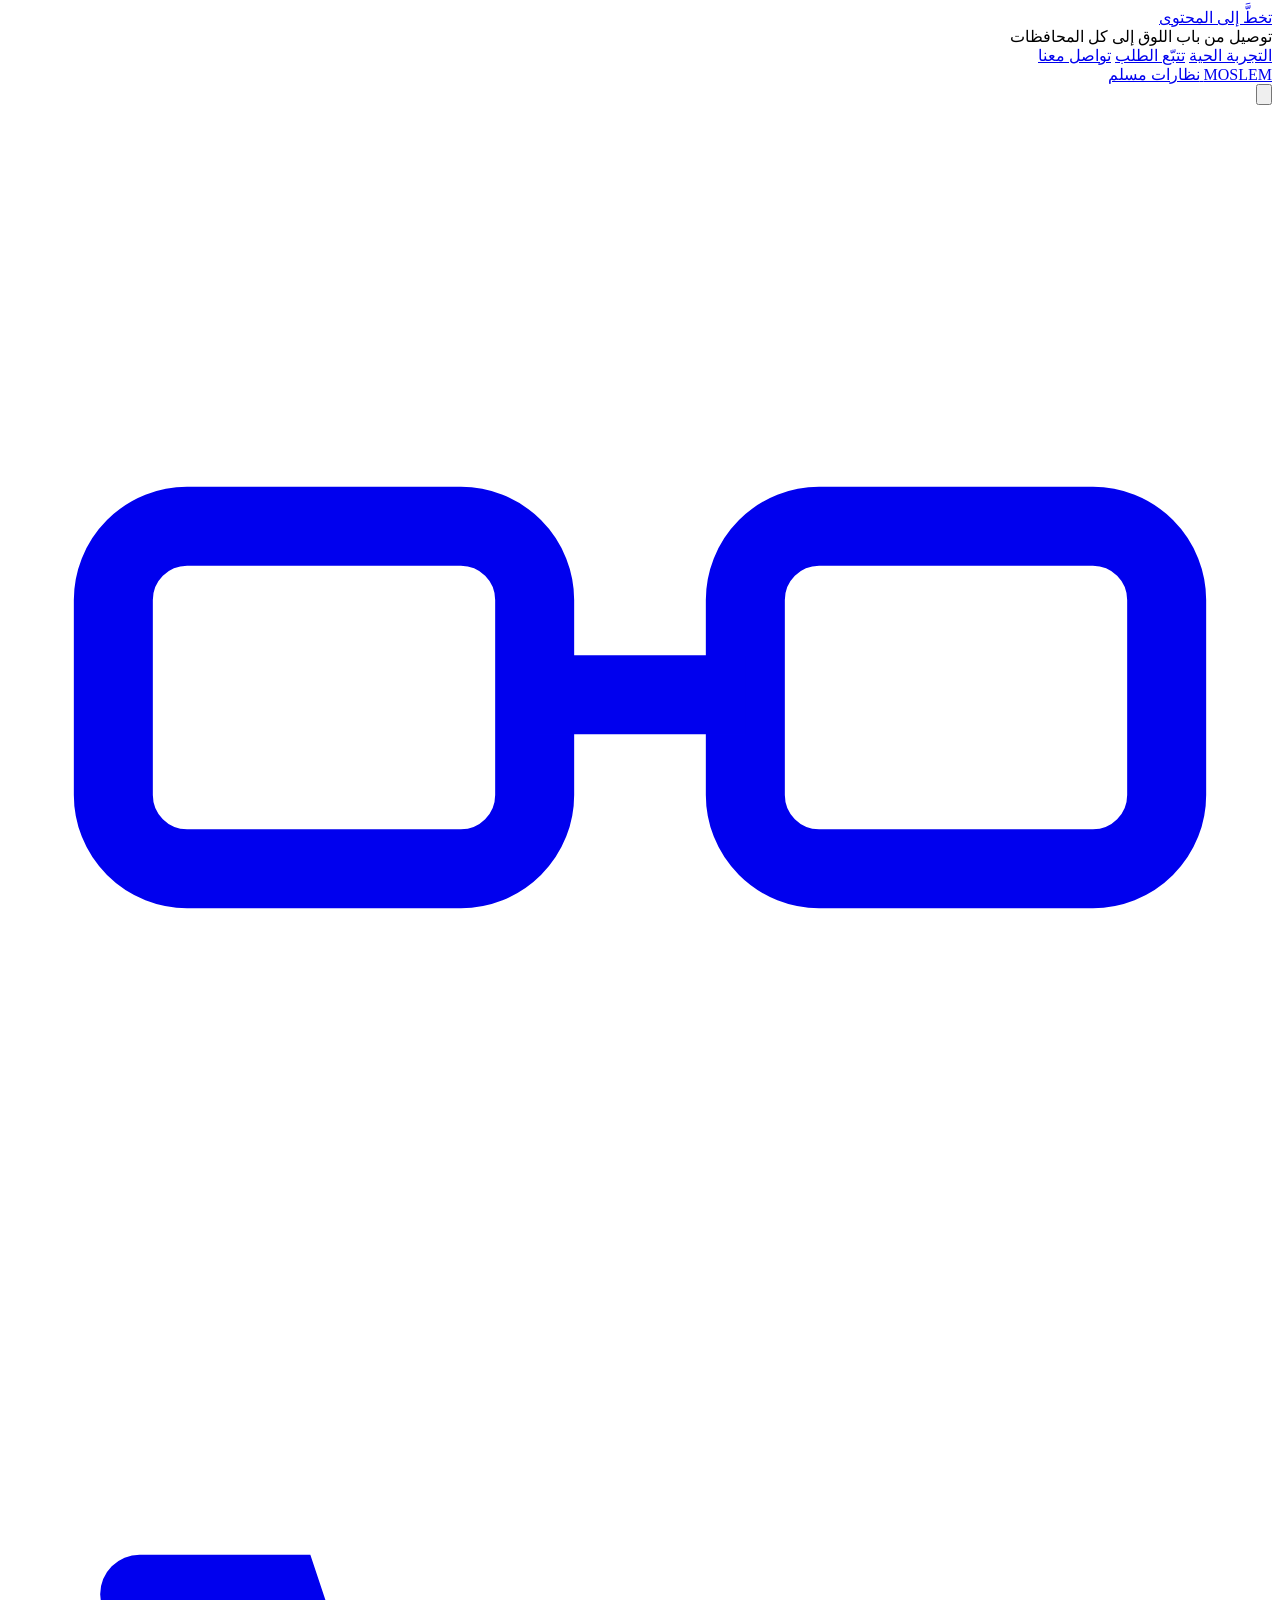
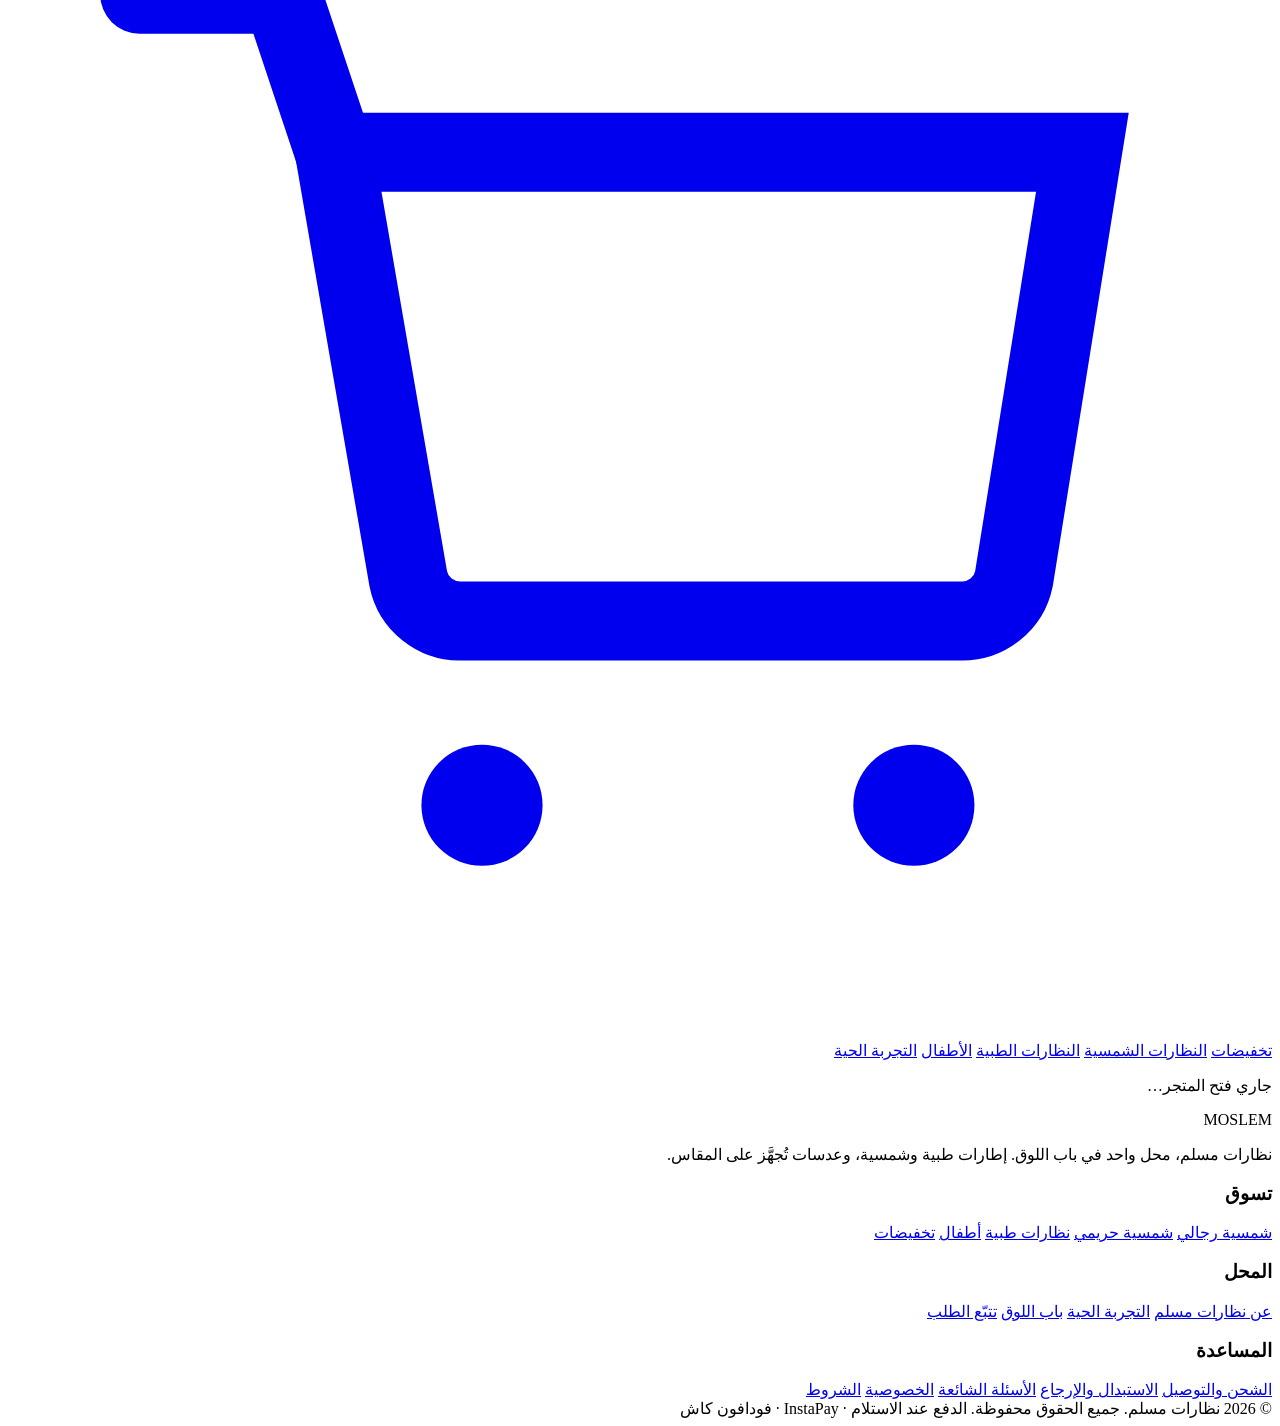
==== web/index.html @ 8d245af9 "Publish the exclusive Moslem Optics store for free hosting. The shop now listens on the host port so" ====
<!DOCTYPE html>
<html lang="ar" dir="rtl">
<head>
  <meta charset="utf-8">
  <meta name="viewport" content="width=device-width, initial-scale=1">
  <title>نظارات مسلم | MOSLEM</title>
  <meta name="description" content="متجر نظارات مسلم في باب اللوق. نظارات طبية وشمسية، تجربة حية على الوجه، وتوصيل لكل المحافظات.">
  <meta name="theme-color" content="#111111">
  <link rel="icon" href="/favicon.png" type="image/png">
  <link rel="preconnect" href="https://fonts.googleapis.com">
  <link rel="preconnect" href="https://fonts.gstatic.com" crossorigin>
  <link href="https://fonts.googleapis.com/css2?family=Cairo:wght@400;500;600;700;800&family=Outfit:wght@400;500;600&display=swap" rel="stylesheet">
  <link rel="stylesheet" href="/styles.css">
</head>
<body>
  <a class="skip" href="#view">تخطَّ إلى المحتوى</a>
  <div class="sticky-top">
    <div class="announce">توصيل من باب اللوق إلى كل المحافظات</div>
    <header class="header">
      <nav class="links" aria-label="روابط المتجر">
        <a href="#/tryon">التجربة الحية</a>
        <a href="#/track">تتبّع الطلب</a>
        <a href="#/contact">تواصل معنا</a>
      </nav>
      <a class="brand" href="#/">
        <span class="brand-mark">MOSLEM</span>
        <span class="brand-ar">نظارات مسلم</span>
      </a>
      <div class="tools">
        <button type="button" class="icon-btn" id="open-search" aria-label="بحث">
          <svg viewBox="0 0 24 24" aria-hidden="true"><circle cx="11" cy="11" r="6.5" fill="none" stroke="currentColor" stroke-width="1.6"/><path d="M16 16.5 20 20.5" fill="none" stroke="currentColor" stroke-width="1.6" stroke-linecap="round"/></svg>
        </button>
        <a class="icon-btn" href="#/tryon" aria-label="التجربة الحية">
          <svg viewBox="0 0 24 24" aria-hidden="true"><rect x="2" y="8" width="8" height="6.5" rx="1.4" fill="none" stroke="currentColor" stroke-width="1.5"/><rect x="14" y="8" width="8" height="6.5" rx="1.4" fill="none" stroke="currentColor" stroke-width="1.5"/><path d="M10 11.2h4" fill="none" stroke="currentColor" stroke-width="1.5"/></svg>
        </a>
        <a class="icon-btn cart-link" href="#/cart" aria-label="السلة">
          <svg viewBox="0 0 24 24" aria-hidden="true"><path d="M6.2 7.2h14.2l-1.3 8.1a1 1 0 0 1-1 .8H8.6a1 1 0 0 1-1-.8L6.2 7.2Z" fill="none" stroke="currentColor" stroke-width="1.5"/><path d="M6.2 7.2 5.2 4.2H2.5" fill="none" stroke="currentColor" stroke-width="1.5" stroke-linecap="round"/><circle cx="9" cy="19.6" r="1.15" fill="currentColor"/><circle cx="17.2" cy="19.6" r="1.15" fill="currentColor"/></svg>
          <span id="cart-count" hidden>0</span>
        </a>
      </div>
    </header>
    <nav class="nav" aria-label="الأقسام">
      <a href="#/shop?sale=1" data-nav="sale">تخفيضات</a>
      <a href="#/shop?kind=شمسية" data-nav="sun">النظارات الشمسية</a>
      <a href="#/shop?kind=طبية" data-nav="medical">النظارات الطبية</a>
      <a href="#/shop?audience=أطفال" data-nav="kids">الأطفال</a>
      <a href="#/tryon" data-nav="tryon">التجربة الحية</a>
    </nav>
  </div>
  <main id="view" tabindex="-1">
    <p class="loading">جاري فتح المتجر…</p>
  </main>
  <footer class="footer">
    <div class="wrap footer-grid">
      <div>
        <p class="brand-mark footer-mark">MOSLEM</p>
        <p>نظارات مسلم، محل واحد في باب اللوق. إطارات طبية وشمسية، وعدسات تُجهَّز على المقاس.</p>
      </div>
      <div>
        <h3>تسوق</h3>
        <a href="#/shop?kind=شمسية&audience=رجالي">شمسية رجالي</a>
        <a href="#/shop?kind=شمسية&audience=حريمي">شمسية حريمي</a>
        <a href="#/shop?kind=طبية">نظارات طبية</a>
        <a href="#/shop?audience=أطفال">أطفال</a>
        <a href="#/shop?sale=1">تخفيضات</a>
      </div>
      <div>
        <h3>المحل</h3>
        <a href="#/about">عن نظارات مسلم</a>
        <a href="#/tryon">التجربة الحية</a>
        <a href="#/contact">باب اللوق</a>
        <a href="#/track">تتبّع الطلب</a>
      </div>
      <div>
        <h3>المساعدة</h3>
        <a href="#/shipping">الشحن والتوصيل</a>
        <a href="#/returns">الاستبدال والإرجاع</a>
        <a href="#/faq">الأسئلة الشائعة</a>
        <a href="#/privacy">الخصوصية</a>
        <a href="#/terms">الشروط</a>
      </div>
    </div>
    <div class="legal">
      <div class="wrap legal-row">
        <span>© 2026 نظارات مسلم. جميع الحقوق محفوظة.</span>
        <span>الدفع عند الاستلام · InstaPay · فودافون كاش</span>
      </div>
    </div>
  </footer>
  <dialog id="search" class="search" aria-label="بحث في التشكيلة">
    <form class="search-bar" id="search-form">
      <input id="q" type="search" placeholder="ابحث عن إطار، لون، أو ماركة" autocomplete="off" enterkeyhint="search">
      <button type="button" id="close-search" aria-label="إغلاق">×</button>
    </form>
    <div id="search-results"></div>
  </dialog>
  <div id="toast" class="toast" hidden role="status"></div>
  <script type="module" src="/app.js"></script>
</body>
</html>
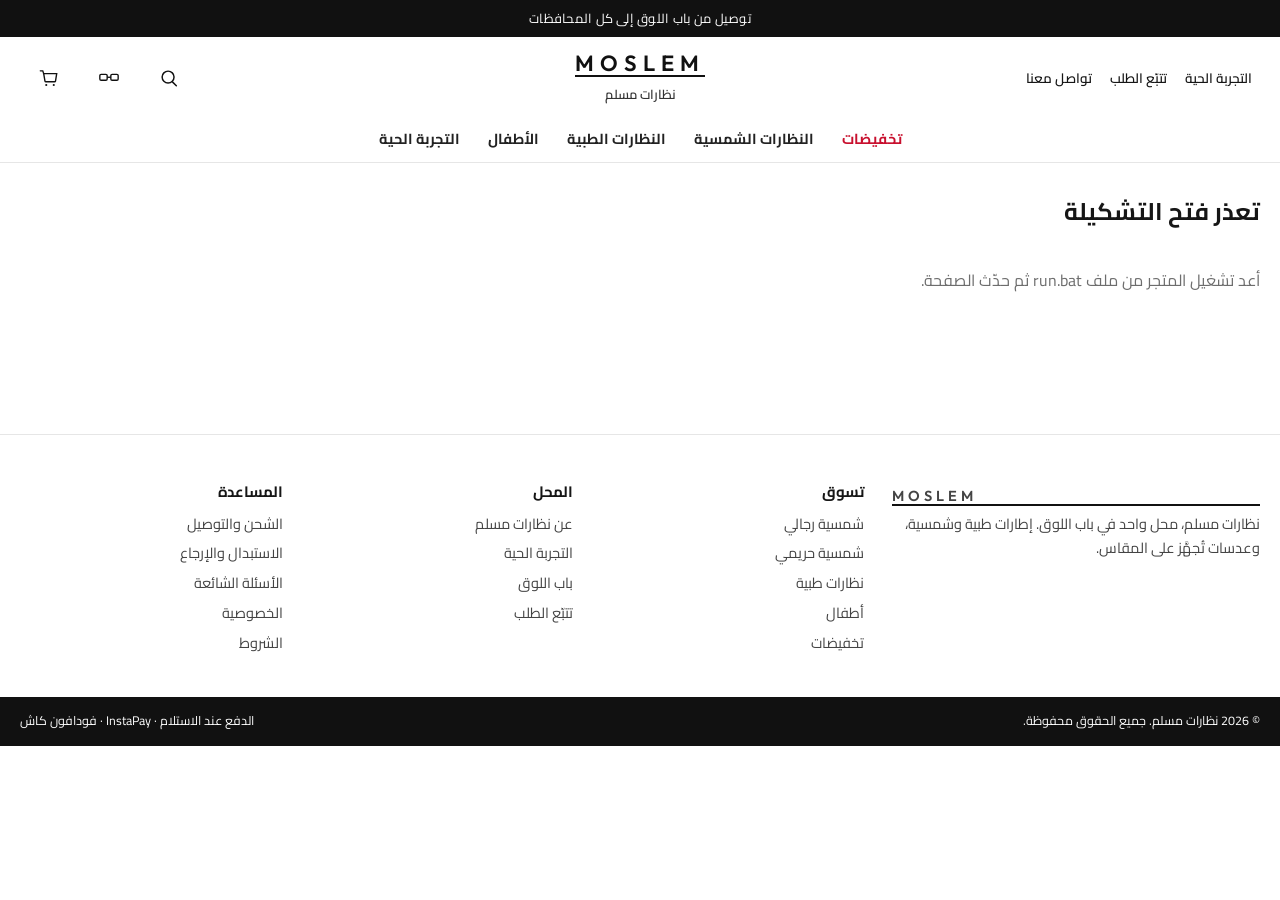
==== commit d5a3601e: "Serve the storefront from the site root and publish it." ====
--- a/web/index.html
+++ b/web/index.html
@@ -6,11 +6,11 @@
   <title>نظارات مسلم | MOSLEM</title>
   <meta name="description" content="متجر نظارات مسلم في باب اللوق. نظارات طبية وشمسية، تجربة حية على الوجه، وتوصيل لكل المحافظات.">
   <meta name="theme-color" content="#111111">
-  <link rel="icon" href="/favicon.png" type="image/png">
+  <link rel="icon" href="favicon.png" type="image/png">
   <link rel="preconnect" href="https://fonts.googleapis.com">
   <link rel="preconnect" href="https://fonts.gstatic.com" crossorigin>
   <link href="https://fonts.googleapis.com/css2?family=Cairo:wght@400;500;600;700;800&family=Outfit:wght@400;500;600&display=swap" rel="stylesheet">
-  <link rel="stylesheet" href="/styles.css">
+  <link rel="stylesheet" href="styles.css">
 </head>
 <body>
   <a class="skip" href="#view">تخطَّ إلى المحتوى</a>
@@ -95,6 +95,6 @@
     <div id="search-results"></div>
   </dialog>
   <div id="toast" class="toast" hidden role="status"></div>
-  <script type="module" src="/app.js"></script>
+  <script type="module" src="app.js"></script>
 </body>
 </html>
--- a/web/styles.css
+++ b/web/styles.css
@@ -0,0 +1,565 @@
+:root {
+  color-scheme: light;
+  --ink: #161616;
+  --muted: #6d6d6d;
+  --line: #e6e6e6;
+  --soft: #f3f3f3;
+  --sale: #c8102e;
+  --sand: #efe8df;
+  --wine: #6d2b32;
+  --max: 1240px;
+}
+
+* { box-sizing: border-box; }
+[hidden] { display: none !important; }
+html, body { margin: 0; }
+body {
+  font-family: "Cairo", "Segoe UI", Tahoma, sans-serif;
+  color: var(--ink);
+  background: #fff;
+  font-size: 16px;
+  line-height: 1.65;
+}
+img { max-width: 100%; display: block; }
+a { color: inherit; text-decoration: none; }
+button, input, select, textarea { font: inherit; color: inherit; }
+h1, h2, h3, p { margin: 0; }
+h1, h2, h3 { line-height: 1.25; font-weight: 700; }
+:focus-visible { outline: 2px solid #111; outline-offset: 3px; }
+
+.skip {
+  position: absolute;
+  right: 12px;
+  top: -48px;
+  background: #fff;
+  padding: 8px 12px;
+  z-index: 80;
+}
+.skip:focus { top: 8px; }
+
+.sticky-top {
+  position: sticky;
+  top: 0;
+  z-index: 30;
+  background: #fff;
+}
+.announce {
+  background: #111;
+  color: #fff;
+  text-align: center;
+  font-size: 13px;
+  letter-spacing: 0.02em;
+  padding: 8px 16px;
+}
+.header {
+  display: grid;
+  grid-template-columns: 1fr auto 1fr;
+  align-items: center;
+  min-height: 78px;
+  padding: 8px 28px 4px;
+  gap: 12px;
+}
+.links, .tools { display: flex; align-items: center; gap: 18px; }
+.links { justify-content: flex-start; }
+.tools { justify-content: flex-end; }
+.links a { font-size: 13.5px; font-weight: 600; }
+.brand { text-align: center; color: #111; }
+.brand-mark {
+  font-family: Outfit, "Segoe UI", sans-serif;
+  direction: ltr;
+  unicode-bidi: isolate;
+  display: inline-block;
+  font-weight: 600;
+  letter-spacing: 0.28em;
+  font-size: 22px;
+  border-bottom: 2px solid #111;
+  padding-bottom: 1px;
+  line-height: 1;
+}
+.brand-ar { display: block; margin-top: 6px; font-size: 13px; font-weight: 600; color: #333; }
+.icon-btn {
+  width: 42px;
+  height: 42px;
+  border: 0;
+  background: transparent;
+  display: grid;
+  place-items: center;
+  cursor: pointer;
+  color: #111;
+  position: relative;
+}
+.icon-btn svg { width: 22px; height: 22px; }
+#cart-count {
+  position: absolute;
+  top: 2px;
+  left: 2px;
+  min-width: 16px;
+  height: 16px;
+  padding: 0 4px;
+  border-radius: 99px;
+  background: var(--sale);
+  color: #fff;
+  font-size: 10px;
+  line-height: 16px;
+  text-align: center;
+}
+.nav {
+  display: flex;
+  justify-content: center;
+  gap: 28px;
+  padding: 0 16px;
+  border-bottom: 1px solid var(--line);
+  overflow-x: auto;
+}
+.nav a {
+  padding: 12px 0 11px;
+  white-space: nowrap;
+  font-size: 14.5px;
+  font-weight: 700;
+  color: #222;
+}
+.nav a[data-nav="sale"] { color: var(--sale); }
+.nav a[aria-current="page"] { box-shadow: inset 0 -2px 0 #111; }
+.nav a[data-nav="sale"][aria-current="page"] { box-shadow: inset 0 -2px 0 var(--sale); }
+
+.wrap { width: min(var(--max), calc(100% - 40px)); margin-inline: auto; }
+.loading { padding: 80px 0; text-align: center; color: var(--muted); }
+.kicker {
+  font-family: Outfit, sans-serif;
+  letter-spacing: 0.18em;
+  font-size: 12px;
+  margin-bottom: 8px;
+  color: #777;
+}
+.kicker.light { color: rgba(255, 255, 255, 0.72); }
+
+.hero { position: relative; overflow: hidden; color: #fff; }
+.hero.theme-sand { color: #111; }
+.slide {
+  display: none;
+  grid-template-columns: 1.05fr 0.95fr;
+  min-height: 560px;
+  align-items: center;
+  padding: 36px 6vw;
+  gap: 24px;
+}
+.slide.is-on { display: grid; }
+.slide.wine { background: radial-gradient(1200px 480px at 20% 80%, #8a3d3a, var(--wine) 55%); color: #fff; }
+.slide.ink { background: #111; color: #fff; }
+.slide.sand { background: var(--sand); color: #171717; }
+.hero-copy h1 { font-size: clamp(40px, 5.4vw, 74px); font-weight: 800; letter-spacing: -0.03em; }
+.hero-copy p { max-width: 460px; margin: 16px 0 26px; font-size: 18px; }
+.hero-actions { display: flex; align-items: center; gap: 22px; flex-wrap: wrap; }
+.hero-visual img {
+  width: min(100%, 640px);
+  margin-inline: auto;
+  filter: drop-shadow(0 28px 30px rgba(0, 0, 0, 0.28));
+}
+.hero-arrow {
+  position: absolute;
+  top: 50%;
+  transform: translateY(-50%);
+  width: 42px;
+  height: 42px;
+  border: 0;
+  border-radius: 50%;
+  background: #fff;
+  cursor: pointer;
+  z-index: 2;
+  font-size: 22px;
+}
+.hero-arrow.prev { right: 16px; }
+.hero-arrow.next { left: 16px; }
+.hero-dots {
+  position: absolute;
+  bottom: 16px;
+  left: 0;
+  right: 0;
+  display: flex;
+  justify-content: center;
+  gap: 8px;
+}
+.hero-dots button {
+  width: 7px;
+  height: 7px;
+  border: 0;
+  border-radius: 99px;
+  background: rgba(255, 255, 255, 0.45);
+  padding: 0;
+  cursor: pointer;
+}
+.hero.theme-sand .hero-dots button { background: rgba(0, 0, 0, 0.22); }
+.hero-dots button.is-on, .hero.theme-sand .hero-dots button.is-on { background: currentColor; }
+.slide.sand ~ .hero-dots button.is-on { background: #111; }
+
+.btn {
+  display: inline-flex;
+  align-items: center;
+  justify-content: center;
+  min-height: 48px;
+  padding: 0 22px;
+  background: #111;
+  color: #fff;
+  border: 1px solid #111;
+  cursor: pointer;
+  font-weight: 700;
+  font-size: 15px;
+}
+.btn.light { background: #fff; color: #111; border-color: #fff; }
+.btn.ghost { background: transparent; color: #111; }
+.btn.block { width: 100%; }
+.btn:disabled { opacity: 0.4; cursor: not-allowed; }
+.text-link { border-bottom: 1px solid currentColor; padding-bottom: 2px; font-weight: 700; }
+
+.mosaic { display: grid; grid-template-columns: 1fr 1fr; gap: 12px; padding: 12px 0 0; }
+.tile {
+  position: relative;
+  min-height: 440px;
+  background: #eceae6;
+  overflow: hidden;
+  display: flex;
+  align-items: flex-end;
+  padding: 28px;
+}
+.tile.rose { background: #f3e6e1; }
+.tile.stone { background: #e5e5e3; }
+.tile img {
+  position: absolute;
+  left: 8%;
+  right: 8%;
+  top: 12%;
+  width: 84%;
+  height: 62%;
+  object-fit: contain;
+  transition: transform 0.45s ease;
+}
+.tile:hover img { transform: scale(1.04); }
+.tile span { position: relative; display: grid; gap: 2px; }
+.tile small { font-size: 13px; color: #555; }
+.tile strong { font-size: 28px; }
+
+.section { padding: 72px 0; }
+.rail-head, .page-head {
+  display: flex;
+  justify-content: space-between;
+  align-items: flex-end;
+  gap: 16px;
+  margin-bottom: 22px;
+}
+.rail-head h2, .page-head h1 { font-size: clamp(28px, 3vw, 40px); }
+.rail-head a { border-bottom: 1px solid #111; font-weight: 700; padding-bottom: 2px; }
+.grid { display: grid; grid-template-columns: repeat(4, 1fr); gap: 28px 16px; }
+.card-visual {
+  position: relative;
+  background: var(--soft);
+  min-height: 230px;
+  display: grid;
+  place-items: center;
+  padding: 22px 16px;
+  margin-bottom: 12px;
+}
+.card-visual img { width: 100%; height: 150px; object-fit: contain; transition: transform 0.35s ease; }
+.card:hover img { transform: scale(1.05); }
+.card.is-out img { opacity: 0.4; }
+.badge {
+  position: absolute;
+  top: 10px;
+  right: 10px;
+  background: var(--sale);
+  color: #fff;
+  font-size: 12px;
+  font-weight: 700;
+  padding: 3px 7px;
+}
+.badge.sold { background: #111; }
+.card-name { font-weight: 700; font-size: 15.5px; }
+.card-meta { color: var(--muted); font-size: 13px; margin: 2px 0 6px; }
+.card-price { display: flex; gap: 8px; align-items: baseline; font-weight: 700; }
+.card-price s { color: #999; font-weight: 500; font-size: 13px; }
+.card-actions { display: flex; gap: 8px; margin-top: 10px; }
+.card-actions button, .card-actions a {
+  flex: 1;
+  min-height: 38px;
+  border: 1px solid #111;
+  background: #fff;
+  cursor: pointer;
+  font-size: 13px;
+  font-weight: 700;
+  display: grid;
+  place-items: center;
+}
+.card-actions button { background: #111; color: #fff; }
+
+.band { background: var(--sand); }
+.band.ink { background: #111; color: #fff; }
+.try-banner {
+  display: grid;
+  grid-template-columns: 1.1fr 0.9fr;
+  gap: 20px;
+  align-items: center;
+}
+.try-banner h2 { font-size: clamp(32px, 4vw, 52px); margin-bottom: 10px; }
+.try-banner p { max-width: 460px; margin-bottom: 22px; color: #d5d5d5; }
+.try-banner img { width: min(100%, 520px); margin-inline: auto; }
+
+.benefits { display: grid; grid-template-columns: repeat(4, 1fr); gap: 18px; border-top: 1px solid var(--line); }
+.benefits article { padding: 22px 8px 8px 0; }
+.benefits h3 { font-size: 16px; margin-bottom: 6px; }
+.benefits p { color: var(--muted); font-size: 14px; }
+.brands { text-align: center; }
+.brand-row { display: flex; justify-content: center; gap: 42px; flex-wrap: wrap; margin-top: 18px; }
+.brand-row a {
+  font-family: Outfit, Cairo, sans-serif;
+  font-size: 28px;
+  letter-spacing: 0.04em;
+  border-bottom: 1px solid transparent;
+}
+.brand-row a:hover { border-bottom-color: #111; }
+
+.page { padding: 34px 0 80px; }
+.count { color: var(--muted); }
+.filters {
+  display: grid;
+  grid-template-columns: repeat(5, 1fr);
+  gap: 12px;
+  margin: 8px 0 28px;
+}
+.filters label, .stack label, .measures label {
+  display: grid;
+  gap: 6px;
+  font-size: 13px;
+  font-weight: 700;
+}
+input, select, textarea {
+  width: 100%;
+  min-height: 48px;
+  border: 1px solid #d8d8d8;
+  background: #fff;
+  padding: 0 12px;
+}
+textarea { min-height: 96px; padding: 12px; resize: vertical; }
+.chip {
+  display: inline-flex;
+  border: 1px solid #111;
+  padding: 6px 10px;
+  margin-bottom: 16px;
+  font-size: 13px;
+  font-weight: 700;
+}
+.empty { padding: 40px 0; color: var(--muted); }
+
+.crumbs { display: flex; gap: 8px; color: var(--muted); font-size: 13px; margin-bottom: 18px; flex-wrap: wrap; }
+.pdp { display: grid; grid-template-columns: 1.15fr 0.85fr; gap: 48px; align-items: start; }
+.pdp-gallery {
+  background: var(--soft);
+  min-height: 520px;
+  display: grid;
+  place-items: center;
+  padding: 36px;
+  position: sticky;
+  top: 150px;
+}
+.pdp-gallery img { width: min(100%, 680px); }
+.pdp-info h1 { font-size: clamp(30px, 3vw, 42px); margin: 6px 0 12px; }
+.price-row { display: flex; gap: 12px; align-items: baseline; font-size: 22px; font-weight: 800; margin-bottom: 12px; }
+.price-row s { color: #999; font-size: 16px; font-weight: 500; }
+.lead { font-size: 16.5px; margin-bottom: 16px; }
+.facts { color: #444; font-size: 14.5px; display: grid; gap: 4px; margin-bottom: 18px; }
+.lenses { border: 0; margin: 0 0 16px; padding: 0; display: grid; gap: 8px; }
+.lenses label {
+  display: flex;
+  justify-content: space-between;
+  gap: 12px;
+  border: 1px solid var(--line);
+  padding: 12px 14px;
+  font-weight: 600;
+  cursor: pointer;
+}
+.lenses label:has(input:checked) { border-color: #111; }
+.lenses input { width: auto; min-height: 0; }
+.buy-row { display: grid; grid-template-columns: 88px 1fr; gap: 8px; margin: 8px 0; }
+.pdp-links { display: grid; gap: 8px; margin-top: 8px; }
+.note { color: var(--muted); font-size: 13.5px; margin-top: 14px; }
+
+.layout { display: grid; grid-template-columns: 1.4fr 0.72fr; gap: 36px; align-items: start; }
+.summary, .line, .pay-box, .status-card {
+  border: 1px solid var(--line);
+  padding: 16px;
+}
+.summary { position: sticky; top: 150px; display: grid; gap: 10px; background: #fff; }
+.summary h2 { font-size: 18px; }
+.summary div, .sum-row { display: flex; justify-content: space-between; gap: 12px; }
+.total { font-size: 18px; font-weight: 800; border-top: 1px solid var(--line); padding-top: 10px; }
+.line { display: grid; grid-template-columns: 120px 1fr auto; gap: 14px; margin-bottom: 12px; align-items: center; }
+.line img { width: 120px; height: 72px; object-fit: contain; background: var(--soft); }
+.line h3 { font-size: 16px; }
+.muted { color: var(--muted); font-size: 13px; }
+.qty { display: flex; align-items: center; gap: 8px; margin-top: 8px; }
+.qty button, .textish {
+  width: 32px;
+  height: 32px;
+  border: 1px solid #ccc;
+  background: #fff;
+  cursor: pointer;
+}
+.textish { width: auto; padding: 0 8px; border: 0; color: var(--muted); text-decoration: underline; }
+.stack { display: grid; gap: 12px; }
+.form-error { color: var(--sale); font-weight: 700; }
+.pay-box { background: #fafafa; font-size: 14.5px; }
+.measures { display: grid; grid-template-columns: 1fr 1fr; gap: 12px; }
+.measures h3 { grid-column: 1 / -1; font-size: 16px; }
+
+.steps { display: flex; gap: 8px; margin: 16px 0; }
+.steps span {
+  flex: 1;
+  border-top: 3px solid #e4e4e4;
+  padding-top: 8px;
+  font-size: 13px;
+  color: #888;
+}
+.steps span.is-on { border-color: #111; color: #111; font-weight: 700; }
+.order-id { font-family: Outfit, sans-serif; letter-spacing: 0.08em; font-size: 28px; margin: 8px 0; }
+
+.try-page { padding-bottom: 64px; }
+.try-layout { display: grid; grid-template-columns: 1.35fr 0.75fr; gap: 22px; align-items: start; }
+.stage {
+  position: relative;
+  background: #0e0e0e;
+  min-height: 460px;
+  color: #fff;
+}
+.stage canvas { width: 100%; height: auto; display: block; background: #0e0e0e; }
+.stage-placeholder {
+  min-height: 460px;
+  display: grid;
+  place-items: center;
+  text-align: center;
+  padding: 24px;
+  gap: 12px;
+}
+.stage-placeholder p { color: #cfcfcf; max-width: 360px; }
+.stage-bar {
+  position: absolute;
+  left: 12px;
+  right: 12px;
+  bottom: 12px;
+  display: flex;
+  gap: 8px;
+  justify-content: center;
+}
+.stage-bar button, .hint {
+  background: rgba(255, 255, 255, 0.94);
+  color: #111;
+  border: 0;
+  min-height: 40px;
+  padding: 0 14px;
+  cursor: pointer;
+  font-weight: 700;
+}
+.hint {
+  position: absolute;
+  top: 12px;
+  left: 50%;
+  transform: translateX(-50%);
+  cursor: default;
+  font-size: 13px;
+}
+.try-panel { display: grid; gap: 12px; position: sticky; top: 150px; }
+.try-panel h1 { font-size: 28px; }
+.film { display: flex; gap: 8px; overflow-x: auto; padding: 14px 0 4px; }
+.film button {
+  flex: 0 0 132px;
+  border: 1px solid var(--line);
+  background: var(--soft);
+  padding: 8px;
+  cursor: pointer;
+}
+.film button.is-on { border-color: #111; background: #fff; }
+.film img { width: 100%; height: 52px; object-fit: contain; }
+.film small { display: block; font-size: 12px; margin-top: 4px; }
+.slider { display: grid; gap: 4px; font-size: 13px; font-weight: 700; }
+.advice { background: #f7f7f7; padding: 12px 14px; font-size: 14.5px; }
+.shot { width: 100%; background: #f3f3f3; }
+
+.prose { padding: 42px 0 80px; max-width: 860px; }
+.prose h1 { font-size: clamp(32px, 4vw, 48px); margin-bottom: 16px; }
+.prose h2 { font-size: 22px; margin: 26px 0 8px; }
+.prose p, .prose li { color: #333; }
+.prose ul { margin: 8px 0 0; padding: 0 18px 0 0; }
+.table { width: 100%; border-collapse: collapse; margin-top: 16px; }
+.table th, .table td { border-bottom: 1px solid var(--line); text-align: right; padding: 10px 8px; }
+.table th { font-size: 13px; color: #666; }
+
+.footer { border-top: 1px solid var(--line); padding-top: 48px; margin-top: 20px; }
+.footer-grid { display: grid; grid-template-columns: 1.4fr 1fr 1fr 1fr; gap: 28px; padding-bottom: 36px; }
+.footer h3 { font-size: 15px; margin-bottom: 10px; }
+.footer a, .footer p { display: block; color: #444; font-size: 14.5px; margin: 6px 0; }
+.footer-mark { margin-bottom: 10px; }
+.legal { background: #111; color: #fff; }
+.legal-row {
+  display: flex;
+  justify-content: space-between;
+  gap: 12px;
+  padding: 14px 0;
+  font-size: 12.5px;
+  flex-wrap: wrap;
+}
+
+.search {
+  width: min(720px, calc(100% - 24px));
+  border: 0;
+  padding: 0;
+  box-shadow: 0 24px 80px rgba(0, 0, 0, 0.18);
+}
+.search::backdrop { background: rgba(0, 0, 0, 0.46); }
+.search-bar { display: flex; border-bottom: 1px solid var(--line); }
+.search-bar input { border: 0; min-height: 64px; font-size: 18px; padding-inline: 18px; }
+.search-bar button { width: 64px; border: 0; background: #fff; font-size: 28px; cursor: pointer; }
+#search-results a {
+  display: grid;
+  grid-template-columns: 92px 1fr auto;
+  gap: 12px;
+  align-items: center;
+  padding: 10px 16px;
+  border-bottom: 1px solid #f2f2f2;
+}
+#search-results img { width: 92px; height: 48px; object-fit: contain; background: var(--soft); }
+.search-all { display: block; padding: 14px 16px; font-weight: 800; }
+
+.toast {
+  position: fixed;
+  bottom: 18px;
+  left: 18px;
+  z-index: 70;
+  background: #111;
+  color: #fff;
+  padding: 14px 16px;
+  max-width: min(360px, calc(100% - 36px));
+  box-shadow: 0 12px 40px rgba(0, 0, 0, 0.2);
+}
+.toast a { color: #fff; border-bottom: 1px solid #fff; }
+
+@media (max-width: 980px) {
+  .links { display: none; }
+  .grid, .benefits, .footer-grid { grid-template-columns: 1fr 1fr; }
+  .filters { grid-template-columns: 1fr 1fr; }
+  .pdp, .layout, .try-layout, .try-banner, .slide { grid-template-columns: 1fr; }
+  .pdp-gallery, .summary, .try-panel { position: static; }
+  .slide { min-height: 0; padding: 28px 22px 64px; }
+  .hero-visual { order: -1; }
+  .mosaic { grid-template-columns: 1fr; }
+  .tile { min-height: 320px; }
+  .header { padding-inline: 12px; }
+  .wrap { width: min(var(--max), calc(100% - 28px)); }
+}
+
+@media (max-width: 640px) {
+  .grid, .benefits, .footer-grid, .measures, .filters { grid-template-columns: 1fr; }
+  .line { grid-template-columns: 88px 1fr; }
+  .line .line-price { grid-column: 2; }
+  .hero-copy h1 { font-size: 38px; }
+}
+
+@media (prefers-reduced-motion: reduce) {
+  * { transition: none !important; }
+}
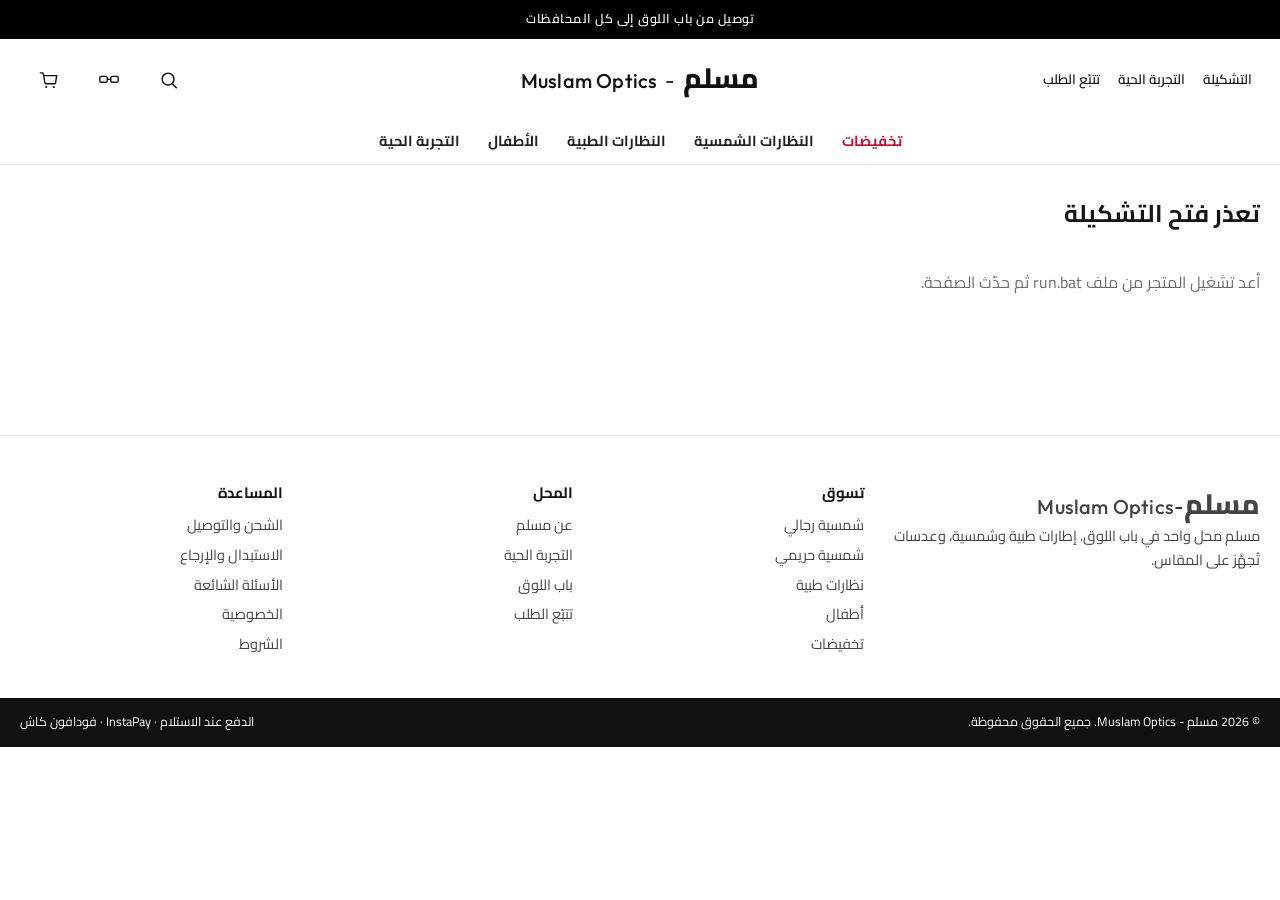
==== commit 2c6a9ecd: "Rename the shop to Muslam Optics and match the Sunglass Hut shopping flow." ====
--- a/web/index.html
+++ b/web/index.html
@@ -3,8 +3,8 @@
 <head>
   <meta charset="utf-8">
   <meta name="viewport" content="width=device-width, initial-scale=1">
-  <title>نظارات مسلم | MOSLEM</title>
-  <meta name="description" content="متجر نظارات مسلم في باب اللوق. نظارات طبية وشمسية، تجربة حية على الوجه، وتوصيل لكل المحافظات.">
+  <title>مسلم | Muslam Optics</title>
+  <meta name="description" content="مسلم - Muslam Optics في باب اللوق. نظارات طبية وشمسية، تجربة حية على الوجه، وتوصيل لكل المحافظات.">
   <meta name="theme-color" content="#111111">
   <link rel="icon" href="favicon.png" type="image/png">
   <link rel="preconnect" href="https://fonts.googleapis.com">
@@ -18,13 +18,12 @@
     <div class="announce">توصيل من باب اللوق إلى كل المحافظات</div>
     <header class="header">
       <nav class="links" aria-label="روابط المتجر">
+        <a href="#/shop">التشكيلة</a>
         <a href="#/tryon">التجربة الحية</a>
         <a href="#/track">تتبّع الطلب</a>
-        <a href="#/contact">تواصل معنا</a>
       </nav>
       <a class="brand" href="#/">
-        <span class="brand-mark">MOSLEM</span>
-        <span class="brand-ar">نظارات مسلم</span>
+        <span class="brand-lockup"><span class="brand-ar">مسلم</span><span class="brand-dash">-</span><span class="brand-en">Muslam Optics</span></span>
       </a>
       <div class="tools">
         <button type="button" class="icon-btn" id="open-search" aria-label="بحث">
@@ -53,8 +52,8 @@
   <footer class="footer">
     <div class="wrap footer-grid">
       <div>
-        <p class="brand-mark footer-mark">MOSLEM</p>
-        <p>نظارات مسلم، محل واحد في باب اللوق. إطارات طبية وشمسية، وعدسات تُجهَّز على المقاس.</p>
+        <p class="brand-lockup footer-mark"><span class="brand-ar">مسلم</span><span class="brand-dash">-</span><span class="brand-en">Muslam Optics</span></p>
+        <p>مسلم محل واحد في باب اللوق. إطارات طبية وشمسية، وعدسات تُجهَّز على المقاس.</p>
       </div>
       <div>
         <h3>تسوق</h3>
@@ -66,7 +65,7 @@
       </div>
       <div>
         <h3>المحل</h3>
-        <a href="#/about">عن نظارات مسلم</a>
+        <a href="#/about">عن مسلم</a>
         <a href="#/tryon">التجربة الحية</a>
         <a href="#/contact">باب اللوق</a>
         <a href="#/track">تتبّع الطلب</a>
@@ -82,7 +81,7 @@
     </div>
     <div class="legal">
       <div class="wrap legal-row">
-        <span>© 2026 نظارات مسلم. جميع الحقوق محفوظة.</span>
+        <span>© 2026 مسلم - Muslam Optics. جميع الحقوق محفوظة.</span>
         <span>الدفع عند الاستلام · InstaPay · فودافون كاش</span>
       </div>
     </div>
@@ -94,6 +93,20 @@
     </form>
     <div id="search-results"></div>
   </dialog>
+  <dialog id="buy-choice" class="buy-choice" aria-labelledby="buy-choice-title">
+    <button type="button" class="buy-close" id="buy-close" aria-label="إغلاق">×</button>
+    <p class="kicker">شراء</p>
+    <h2 id="buy-choice-title">كيف تريد الإطار؟</h2>
+    <p id="buy-choice-name" class="buy-name"></p>
+    <div class="choice-actions">
+      <button type="button" class="btn block" id="buy-plain">بدون عدسات</button>
+      <button type="button" class="btn ghost block" id="buy-rx">بعدسات طبية</button>
+    </div>
+    <div id="buy-wa" class="buy-wa" hidden>
+      <p>أرسل الكشف والعدسة المحددة مباشرة إلى المحل.</p>
+      <a class="btn wa block" id="buy-wa-link" href="https://wa.me/201148005679" target="_blank" rel="noopener">واتساب</a>
+    </div>
+  </dialog>
   <div id="toast" class="toast" hidden role="status"></div>
   <script type="module" src="app.js"></script>
 </body>
--- a/web/styles.css
+++ b/web/styles.css
@@ -44,12 +44,13 @@
   background: #fff;
 }
 .announce {
-  background: #111;
+  background: #000;
   color: #fff;
   text-align: center;
-  font-size: 13px;
-  letter-spacing: 0.02em;
-  padding: 8px 16px;
+  font-size: 12.5px;
+  font-weight: 600;
+  letter-spacing: 0.04em;
+  padding: 9px 16px;
 }
 .header {
   display: grid;
@@ -64,19 +65,24 @@
 .tools { justify-content: flex-end; }
 .links a { font-size: 13.5px; font-weight: 600; }
 .brand { text-align: center; color: #111; }
-.brand-mark {
+.brand-lockup {
+  display: inline-flex;
+  align-items: baseline;
+  justify-content: center;
+  gap: 8px;
+  flex-wrap: wrap;
+  line-height: 1;
+}
+.brand-ar { font-size: 28px; font-weight: 800; }
+.brand-dash { font-size: 22px; font-weight: 500; color: #111; }
+.brand-en {
   font-family: Outfit, "Segoe UI", sans-serif;
   direction: ltr;
   unicode-bidi: isolate;
-  display: inline-block;
-  font-weight: 600;
-  letter-spacing: 0.28em;
-  font-size: 22px;
-  border-bottom: 2px solid #111;
-  padding-bottom: 1px;
-  line-height: 1;
-}
-.brand-ar { display: block; margin-top: 6px; font-size: 13px; font-weight: 600; color: #333; }
+  font-weight: 500;
+  font-size: 20px;
+  letter-spacing: 0.01em;
+}
 .icon-btn {
   width: 42px;
   height: 42px;
@@ -248,47 +254,73 @@
 }
 .rail-head h2, .page-head h1 { font-size: clamp(28px, 3vw, 40px); }
 .rail-head a { border-bottom: 1px solid #111; font-weight: 700; padding-bottom: 2px; }
-.grid { display: grid; grid-template-columns: repeat(4, 1fr); gap: 28px 16px; }
+.grid { display: grid; grid-template-columns: repeat(4, 1fr); gap: 36px 18px; }
+.card { background: #fff; }
 .card-visual {
   position: relative;
-  background: var(--soft);
-  min-height: 230px;
+  background: #fff;
+  min-height: 240px;
   display: grid;
   place-items: center;
-  padding: 22px 16px;
-  margin-bottom: 12px;
-}
-.card-visual img { width: 100%; height: 150px; object-fit: contain; transition: transform 0.35s ease; }
-.card:hover img { transform: scale(1.05); }
+  padding: 28px 18px 12px;
+}
+.card-visual img { width: 100%; height: 160px; object-fit: contain; transition: transform 0.35s ease; }
+.card:hover img { transform: scale(1.04); }
 .card.is-out img { opacity: 0.4; }
+.flags {
+  position: absolute;
+  top: 0;
+  right: 0;
+  display: flex;
+  flex-direction: column;
+  align-items: flex-start;
+  gap: 6px;
+}
+.flag {
+  font-family: Outfit, "Segoe UI", sans-serif;
+  direction: ltr;
+  font-size: 11px;
+  font-weight: 650;
+  letter-spacing: 0.08em;
+  line-height: 1;
+  padding: 6px 8px;
+  background: #111;
+  color: #fff;
+}
+.flag.sale { background: var(--sale); }
+.flag.sold { background: #767676; }
 .badge {
-  position: absolute;
-  top: 10px;
-  right: 10px;
   background: var(--sale);
   color: #fff;
+  font-family: Outfit, sans-serif;
   font-size: 12px;
   font-weight: 700;
+  letter-spacing: 0.06em;
   padding: 3px 7px;
 }
-.badge.sold { background: #111; }
-.card-name { font-weight: 700; font-size: 15.5px; }
-.card-meta { color: var(--muted); font-size: 13px; margin: 2px 0 6px; }
-.card-price { display: flex; gap: 8px; align-items: baseline; font-weight: 700; }
-.card-price s { color: #999; font-weight: 500; font-size: 13px; }
-.card-actions { display: flex; gap: 8px; margin-top: 10px; }
-.card-actions button, .card-actions a {
-  flex: 1;
-  min-height: 38px;
+.card-brand {
+  font-family: Outfit, Cairo, sans-serif;
+  font-size: 12px;
+  font-weight: 650;
+  letter-spacing: 0.12em;
+  text-transform: uppercase;
+  margin-top: 4px;
+}
+.card-name { display: block; font-weight: 600; font-size: 15.5px; margin-top: 3px; }
+.card-price { display: flex; gap: 8px; align-items: baseline; font-weight: 700; margin-top: 6px; }
+.card-price s, .price-row s { color: #9a9a9a; font-weight: 500; font-size: 14px; }
+.card-price.is-sale strong, .price-row.is-sale strong { color: var(--sale); }
+.card-buy {
+  margin-top: 12px;
+  width: 100%;
+  min-height: 42px;
   border: 1px solid #111;
   background: #fff;
   cursor: pointer;
-  font-size: 13px;
   font-weight: 700;
-  display: grid;
-  place-items: center;
-}
-.card-actions button { background: #111; color: #fff; }
+}
+.card-buy:hover { background: #111; color: #fff; }
+.card-buy:disabled { opacity: 0.4; cursor: not-allowed; }
 
 .band { background: var(--sand); }
 .band.ink { background: #111; color: #fff; }
@@ -351,18 +383,30 @@
 .crumbs { display: flex; gap: 8px; color: var(--muted); font-size: 13px; margin-bottom: 18px; flex-wrap: wrap; }
 .pdp { display: grid; grid-template-columns: 1.15fr 0.85fr; gap: 48px; align-items: start; }
 .pdp-gallery {
-  background: var(--soft);
-  min-height: 520px;
-  display: grid;
-  place-items: center;
-  padding: 36px;
+  background: #fff;
+  display: flex;
+  flex-direction: column;
+  align-items: stretch;
+  gap: 14px;
   position: sticky;
-  top: 150px;
-}
-.pdp-gallery img { width: min(100%, 680px); }
+  top: 132px;
+}
+.try-live {
+  display: flex;
+  align-items: center;
+  justify-content: center;
+  min-height: 64px;
+  padding: 12px 16px;
+  background: #111;
+  color: #fff;
+  font-size: 18px;
+  font-weight: 800;
+  text-align: center;
+}
+.try-live:hover { background: #000; }
+.pdp-gallery img { width: 100%; background: #fff; padding: 12px 8px 20px; }
 .pdp-info h1 { font-size: clamp(30px, 3vw, 42px); margin: 6px 0 12px; }
 .price-row { display: flex; gap: 12px; align-items: baseline; font-size: 22px; font-weight: 800; margin-bottom: 12px; }
-.price-row s { color: #999; font-size: 16px; font-weight: 500; }
 .lead { font-size: 16.5px; margin-bottom: 16px; }
 .facts { color: #444; font-size: 14.5px; display: grid; gap: 4px; margin-bottom: 18px; }
 .lenses { border: 0; margin: 0 0 16px; padding: 0; display: grid; gap: 8px; }
@@ -539,6 +583,31 @@
 }
 .toast a { color: #fff; border-bottom: 1px solid #fff; }
 
+.buy-choice {
+  width: min(440px, calc(100% - 28px));
+  border: 0;
+  padding: 28px 24px 24px;
+  box-shadow: 0 24px 80px rgba(0, 0, 0, 0.2);
+}
+.buy-choice::backdrop { background: rgba(0, 0, 0, 0.48); }
+.buy-close {
+  position: absolute;
+  top: 8px;
+  left: 8px;
+  width: 40px;
+  height: 40px;
+  border: 0;
+  background: transparent;
+  font-size: 28px;
+  cursor: pointer;
+}
+.buy-choice { position: relative; }
+.buy-name { margin-top: 6px; font-weight: 700; }
+.choice-actions { display: grid; gap: 10px; margin-top: 18px; }
+.buy-wa { display: grid; gap: 10px; margin-top: 14px; padding-top: 14px; border-top: 1px solid var(--line); }
+.buy-wa p { color: #333; }
+.btn.wa { background: #128c7e; border-color: #128c7e; color: #fff; }
+
 @media (max-width: 980px) {
   .links { display: none; }
   .grid, .benefits, .footer-grid { grid-template-columns: 1fr 1fr; }
@@ -550,6 +619,9 @@
   .mosaic { grid-template-columns: 1fr; }
   .tile { min-height: 320px; }
   .header { padding-inline: 12px; }
+  .brand-ar { font-size: 22px; }
+  .brand-en { font-size: 16px; }
+  .try-live { font-size: 16px; min-height: 56px; }
   .wrap { width: min(var(--max), calc(100% - 28px)); }
 }
 
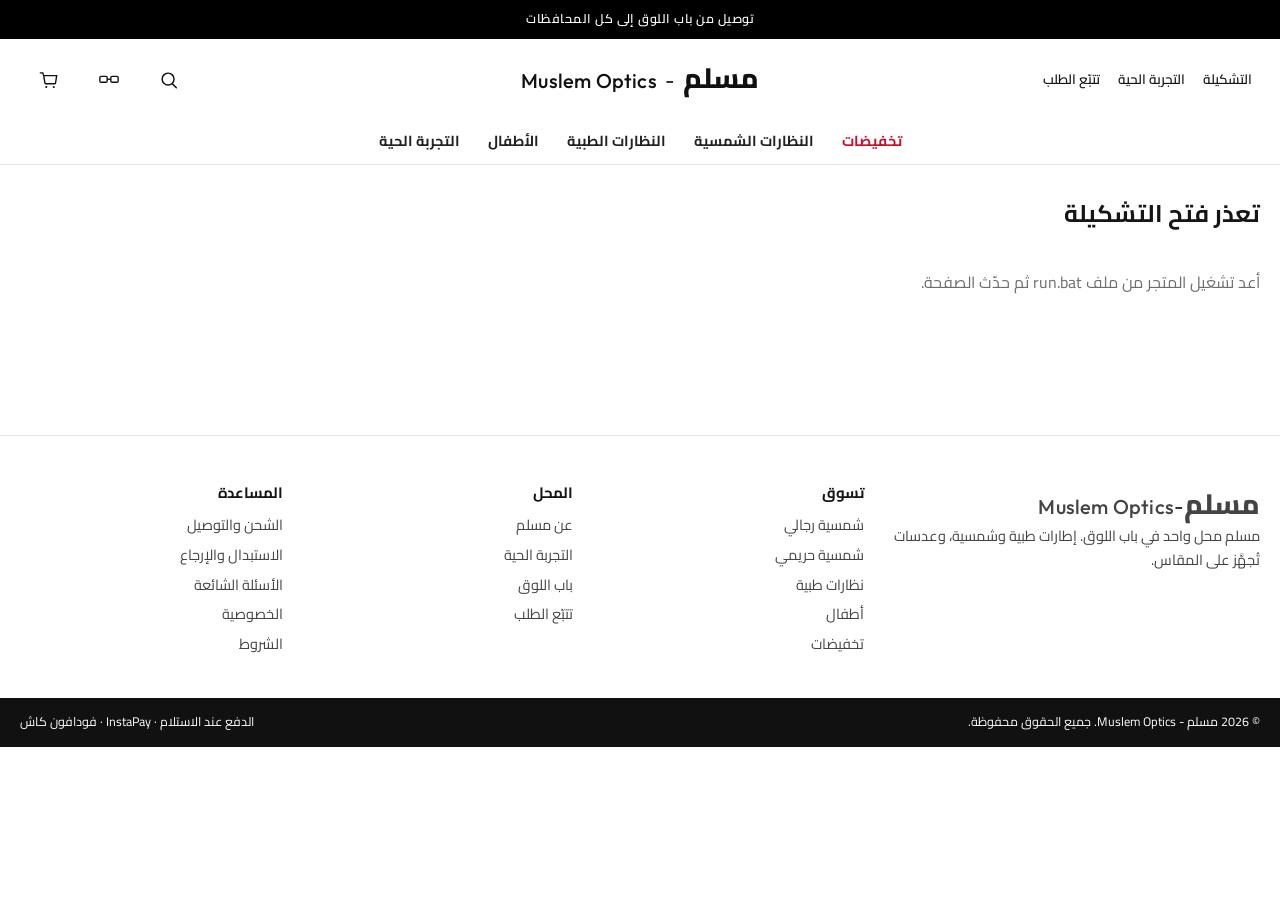
==== commit 829d5caf: "Spell the English shop name Muslem Optics." ====
--- a/web/index.html
+++ b/web/index.html
@@ -3,8 +3,8 @@
 <head>
   <meta charset="utf-8">
   <meta name="viewport" content="width=device-width, initial-scale=1">
-  <title>مسلم | Muslam Optics</title>
-  <meta name="description" content="مسلم - Muslam Optics في باب اللوق. نظارات طبية وشمسية، تجربة حية على الوجه، وتوصيل لكل المحافظات.">
+  <title>مسلم | Muslem Optics</title>
+  <meta name="description" content="مسلم - Muslem Optics في باب اللوق. نظارات طبية وشمسية، تجربة حية على الوجه، وتوصيل لكل المحافظات.">
   <meta name="theme-color" content="#111111">
   <link rel="icon" href="favicon.png" type="image/png">
   <link rel="preconnect" href="https://fonts.googleapis.com">
@@ -23,7 +23,7 @@
         <a href="#/track">تتبّع الطلب</a>
       </nav>
       <a class="brand" href="#/">
-        <span class="brand-lockup"><span class="brand-ar">مسلم</span><span class="brand-dash">-</span><span class="brand-en">Muslam Optics</span></span>
+        <span class="brand-lockup"><span class="brand-ar">مسلم</span><span class="brand-dash">-</span><span class="brand-en">Muslem Optics</span></span>
       </a>
       <div class="tools">
         <button type="button" class="icon-btn" id="open-search" aria-label="بحث">
@@ -52,7 +52,7 @@
   <footer class="footer">
     <div class="wrap footer-grid">
       <div>
-        <p class="brand-lockup footer-mark"><span class="brand-ar">مسلم</span><span class="brand-dash">-</span><span class="brand-en">Muslam Optics</span></p>
+        <p class="brand-lockup footer-mark"><span class="brand-ar">مسلم</span><span class="brand-dash">-</span><span class="brand-en">Muslem Optics</span></p>
         <p>مسلم محل واحد في باب اللوق. إطارات طبية وشمسية، وعدسات تُجهَّز على المقاس.</p>
       </div>
       <div>
@@ -81,7 +81,7 @@
     </div>
     <div class="legal">
       <div class="wrap legal-row">
-        <span>© 2026 مسلم - Muslam Optics. جميع الحقوق محفوظة.</span>
+        <span>© 2026 مسلم - Muslem Optics. جميع الحقوق محفوظة.</span>
         <span>الدفع عند الاستلام · InstaPay · فودافون كاش</span>
       </div>
     </div>
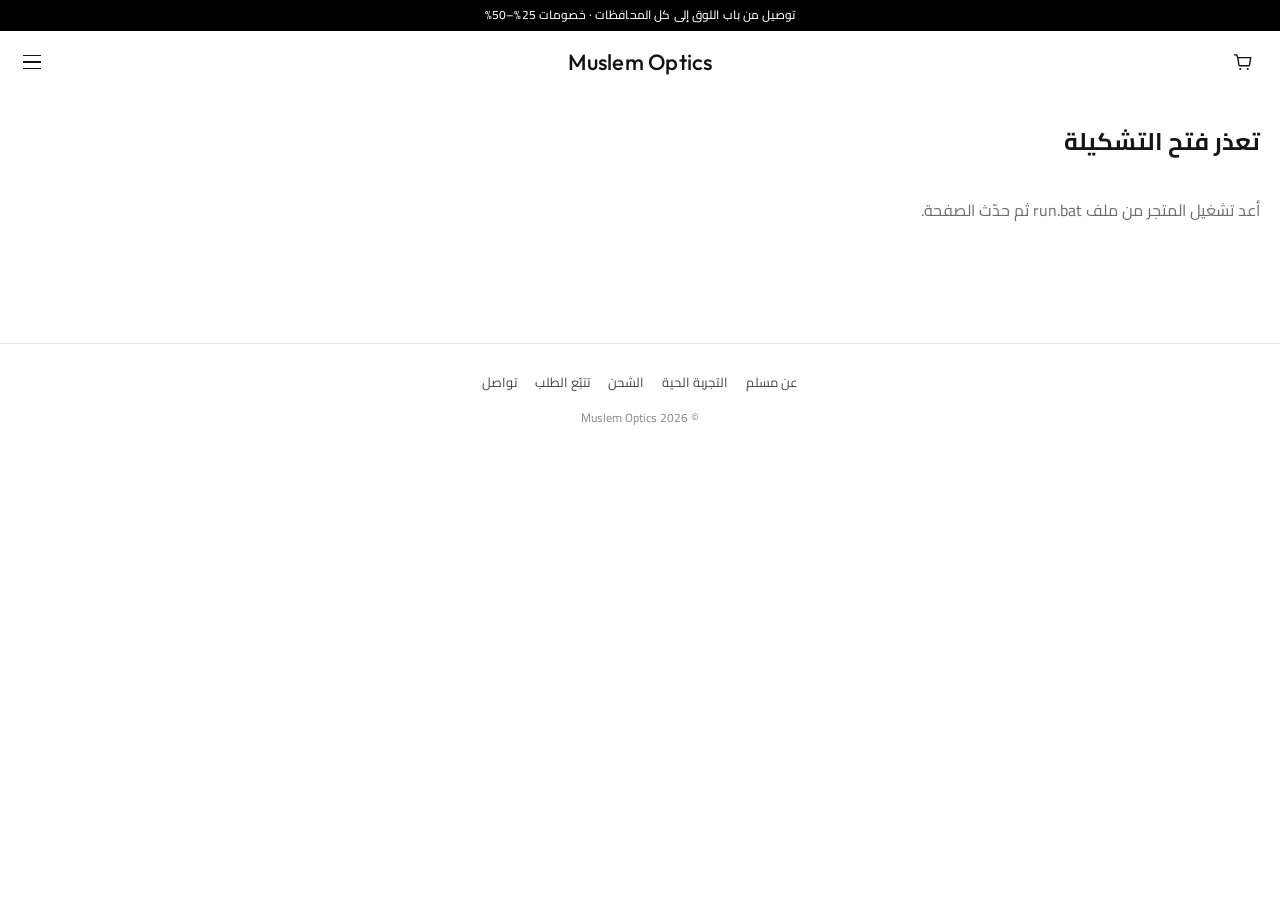
==== commit b6da15db: "Restyle the storefront with a Sunglass Hut header, side menu, and two-column grid." ====
--- a/web/index.html
+++ b/web/index.html
@@ -15,76 +15,46 @@
 <body>
   <a class="skip" href="#view">تخطَّ إلى المحتوى</a>
   <div class="sticky-top">
-    <div class="announce">توصيل من باب اللوق إلى كل المحافظات</div>
+    <div class="announce">توصيل من باب اللوق إلى كل المحافظات · خصومات 25%–50%</div>
     <header class="header">
-      <nav class="links" aria-label="روابط المتجر">
-        <a href="#/shop">التشكيلة</a>
-        <a href="#/tryon">التجربة الحية</a>
-        <a href="#/track">تتبّع الطلب</a>
-      </nav>
-      <a class="brand" href="#/">
-        <span class="brand-lockup"><span class="brand-ar">مسلم</span><span class="brand-dash">-</span><span class="brand-en">Muslem Optics</span></span>
+      <button type="button" class="menu-btn" id="open-menu" aria-expanded="false" aria-controls="side-menu" aria-label="القائمة">
+        <span></span><span></span><span></span>
+      </button>
+      <a class="logo" href="#/">Muslem Optics</a>
+      <a class="icon-btn cart-link" href="#/cart" aria-label="السلة">
+        <svg viewBox="0 0 24 24" aria-hidden="true"><path d="M6.2 7.2h14.2l-1.3 8.1a1 1 0 0 1-1 .8H8.6a1 1 0 0 1-1-.8L6.2 7.2Z" fill="none" stroke="currentColor" stroke-width="1.5"/><path d="M6.2 7.2 5.2 4.2H2.5" fill="none" stroke="currentColor" stroke-width="1.5" stroke-linecap="round"/><circle cx="9" cy="19.6" r="1.15" fill="currentColor"/><circle cx="17.2" cy="19.6" r="1.15" fill="currentColor"/></svg>
+        <span id="cart-count" hidden>0</span>
       </a>
-      <div class="tools">
-        <button type="button" class="icon-btn" id="open-search" aria-label="بحث">
-          <svg viewBox="0 0 24 24" aria-hidden="true"><circle cx="11" cy="11" r="6.5" fill="none" stroke="currentColor" stroke-width="1.6"/><path d="M16 16.5 20 20.5" fill="none" stroke="currentColor" stroke-width="1.6" stroke-linecap="round"/></svg>
-        </button>
-        <a class="icon-btn" href="#/tryon" aria-label="التجربة الحية">
-          <svg viewBox="0 0 24 24" aria-hidden="true"><rect x="2" y="8" width="8" height="6.5" rx="1.4" fill="none" stroke="currentColor" stroke-width="1.5"/><rect x="14" y="8" width="8" height="6.5" rx="1.4" fill="none" stroke="currentColor" stroke-width="1.5"/><path d="M10 11.2h4" fill="none" stroke="currentColor" stroke-width="1.5"/></svg>
-        </a>
-        <a class="icon-btn cart-link" href="#/cart" aria-label="السلة">
-          <svg viewBox="0 0 24 24" aria-hidden="true"><path d="M6.2 7.2h14.2l-1.3 8.1a1 1 0 0 1-1 .8H8.6a1 1 0 0 1-1-.8L6.2 7.2Z" fill="none" stroke="currentColor" stroke-width="1.5"/><path d="M6.2 7.2 5.2 4.2H2.5" fill="none" stroke="currentColor" stroke-width="1.5" stroke-linecap="round"/><circle cx="9" cy="19.6" r="1.15" fill="currentColor"/><circle cx="17.2" cy="19.6" r="1.15" fill="currentColor"/></svg>
-          <span id="cart-count" hidden>0</span>
-        </a>
-      </div>
     </header>
-    <nav class="nav" aria-label="الأقسام">
-      <a href="#/shop?sale=1" data-nav="sale">تخفيضات</a>
-      <a href="#/shop?kind=شمسية" data-nav="sun">النظارات الشمسية</a>
-      <a href="#/shop?kind=طبية" data-nav="medical">النظارات الطبية</a>
-      <a href="#/shop?audience=أطفال" data-nav="kids">الأطفال</a>
-      <a href="#/tryon" data-nav="tryon">التجربة الحية</a>
+  </div>
+  <div class="scrim" id="menu-scrim" hidden></div>
+  <aside id="side-menu" class="side-menu" aria-label="التصنيفات">
+    <div class="side-head">
+      <button type="button" id="close-menu" aria-label="إغلاق">×</button>
+      <button type="button" class="side-search" id="open-search">بحث</button>
+    </div>
+    <nav>
+      <a href="#/shop?audience=رجالي" data-nav="men"><span>رجالي</span><small>MEN</small></a>
+      <a href="#/shop?audience=حريمي" data-nav="women"><span>حريمي</span><small>WOMEN</small></a>
+      <a href="#/shop?audience=أطفال" data-nav="kids"><span>أطفالي</span><small>KIDS</small></a>
+      <a href="#/shop?kind=شمسية" data-nav="sun"><span>نظارات شمسية</span></a>
+      <a href="#/shop?kind=طبية" data-nav="medical"><span>نظارات طبية</span></a>
+      <a href="#/shop?sort=sold" data-nav="best"><span>الأكثر مبيعاً</span><small>BESTSELLERS</small></a>
+      <a href="#/shop?deal=1" data-nav="sale"><span>عروض وخصومات</span><small>25%–50% OFF</small></a>
     </nav>
-  </div>
+  </aside>
   <main id="view" tabindex="-1">
     <p class="loading">جاري فتح المتجر…</p>
   </main>
   <footer class="footer">
-    <div class="wrap footer-grid">
-      <div>
-        <p class="brand-lockup footer-mark"><span class="brand-ar">مسلم</span><span class="brand-dash">-</span><span class="brand-en">Muslem Optics</span></p>
-        <p>مسلم محل واحد في باب اللوق. إطارات طبية وشمسية، وعدسات تُجهَّز على المقاس.</p>
-      </div>
-      <div>
-        <h3>تسوق</h3>
-        <a href="#/shop?kind=شمسية&audience=رجالي">شمسية رجالي</a>
-        <a href="#/shop?kind=شمسية&audience=حريمي">شمسية حريمي</a>
-        <a href="#/shop?kind=طبية">نظارات طبية</a>
-        <a href="#/shop?audience=أطفال">أطفال</a>
-        <a href="#/shop?sale=1">تخفيضات</a>
-      </div>
-      <div>
-        <h3>المحل</h3>
-        <a href="#/about">عن مسلم</a>
-        <a href="#/tryon">التجربة الحية</a>
-        <a href="#/contact">باب اللوق</a>
-        <a href="#/track">تتبّع الطلب</a>
-      </div>
-      <div>
-        <h3>المساعدة</h3>
-        <a href="#/shipping">الشحن والتوصيل</a>
-        <a href="#/returns">الاستبدال والإرجاع</a>
-        <a href="#/faq">الأسئلة الشائعة</a>
-        <a href="#/privacy">الخصوصية</a>
-        <a href="#/terms">الشروط</a>
-      </div>
-    </div>
-    <div class="legal">
-      <div class="wrap legal-row">
-        <span>© 2026 مسلم - Muslem Optics. جميع الحقوق محفوظة.</span>
-        <span>الدفع عند الاستلام · InstaPay · فودافون كاش</span>
-      </div>
-    </div>
+    <nav class="fine" aria-label="روابط أسفل الصفحة">
+      <a href="#/about">عن مسلم</a>
+      <a href="#/tryon">التجربة الحية</a>
+      <a href="#/shipping">الشحن</a>
+      <a href="#/track">تتبّع الطلب</a>
+      <a href="#/contact">تواصل</a>
+    </nav>
+    <p>© 2026 Muslem Optics</p>
   </footer>
   <dialog id="search" class="search" aria-label="بحث في التشكيلة">
     <form class="search-bar" id="search-form">
--- a/web/styles.css
+++ b/web/styles.css
@@ -47,42 +47,102 @@
   background: #000;
   color: #fff;
   text-align: center;
-  font-size: 12.5px;
+  font-size: 12px;
+  font-weight: 500;
+  letter-spacing: 0.01em;
+  padding: 7px 16px;
+  line-height: 1.4;
+}
+.header {
+  direction: ltr;
+  display: grid;
+  grid-template-columns: 48px 1fr 48px;
+  align-items: center;
+  height: 62px;
+  padding: 0 10px;
+  background: #fff;
+}
+.logo {
+  text-align: center;
+  font-family: Outfit, "Segoe UI", sans-serif;
+  font-weight: 500;
+  font-size: 22px;
+  letter-spacing: 0.01em;
+  color: #111;
+  line-height: 1;
+}
+.menu-btn {
+  width: 44px;
+  height: 44px;
+  border: 0;
+  background: transparent;
+  display: grid;
+  gap: 5px;
+  align-content: center;
+  justify-items: center;
+  cursor: pointer;
+  padding: 0;
+}
+.menu-btn span {
+  display: block;
+  width: 18px;
+  height: 1.5px;
+  background: #111;
+}
+.scrim {
+  position: fixed;
+  inset: 0;
+  background: rgba(0, 0, 0, 0.4);
+  z-index: 60;
+}
+.side-menu {
+  position: fixed;
+  top: 0;
+  left: 0;
+  z-index: 70;
+  width: min(320px, 86vw);
+  height: 100%;
+  background: #fff;
+  color: #111;
+  transform: translateX(-105%);
+  transition: transform 0.28s ease;
+  padding: 8px 22px 28px;
+  overflow: auto;
+}
+.side-menu.is-open { transform: translateX(0); }
+.side-head {
+  display: flex;
+  align-items: center;
+  justify-content: space-between;
+  min-height: 52px;
+}
+#close-menu, .side-search {
+  border: 0;
+  background: transparent;
+  cursor: pointer;
+  font: inherit;
+}
+#close-menu { font-size: 30px; line-height: 1; width: 40px; }
+.side-search { font-weight: 600; font-size: 14px; }
+.side-menu nav a {
+  display: flex;
+  align-items: baseline;
+  justify-content: space-between;
+  gap: 12px;
+  padding: 16px 0;
+  border-bottom: 1px solid #ececec;
+  font-size: 18px;
   font-weight: 600;
-  letter-spacing: 0.04em;
-  padding: 9px 16px;
-}
-.header {
-  display: grid;
-  grid-template-columns: 1fr auto 1fr;
-  align-items: center;
-  min-height: 78px;
-  padding: 8px 28px 4px;
-  gap: 12px;
-}
-.links, .tools { display: flex; align-items: center; gap: 18px; }
-.links { justify-content: flex-start; }
-.tools { justify-content: flex-end; }
-.links a { font-size: 13.5px; font-weight: 600; }
-.brand { text-align: center; color: #111; }
-.brand-lockup {
-  display: inline-flex;
-  align-items: baseline;
-  justify-content: center;
-  gap: 8px;
-  flex-wrap: wrap;
-  line-height: 1;
-}
-.brand-ar { font-size: 28px; font-weight: 800; }
-.brand-dash { font-size: 22px; font-weight: 500; color: #111; }
-.brand-en {
-  font-family: Outfit, "Segoe UI", sans-serif;
-  direction: ltr;
-  unicode-bidi: isolate;
+}
+.side-menu nav a[aria-current="page"] { box-shadow: inset -3px 0 0 #111; }
+.side-menu small {
+  font-family: Outfit, sans-serif;
+  font-size: 11px;
   font-weight: 500;
-  font-size: 20px;
-  letter-spacing: 0.01em;
-}
+  letter-spacing: 0.12em;
+  color: #8a8a8a;
+}
+body.menu-open { overflow: hidden; }
 .icon-btn {
   width: 42px;
   height: 42px;
@@ -109,24 +169,12 @@
   line-height: 16px;
   text-align: center;
 }
-.nav {
-  display: flex;
-  justify-content: center;
-  gap: 28px;
-  padding: 0 16px;
-  border-bottom: 1px solid var(--line);
-  overflow-x: auto;
-}
-.nav a {
-  padding: 12px 0 11px;
-  white-space: nowrap;
-  font-size: 14.5px;
-  font-weight: 700;
-  color: #222;
-}
-.nav a[data-nav="sale"] { color: var(--sale); }
-.nav a[aria-current="page"] { box-shadow: inset 0 -2px 0 #111; }
-.nav a[data-nav="sale"][aria-current="page"] { box-shadow: inset 0 -2px 0 var(--sale); }
+.shop-grid { padding: 8px 0 56px; background: #fff; }
+.grid-title {
+  font-size: 22px;
+  font-weight: 600;
+  margin: 14px 0 18px;
+}
 
 .wrap { width: min(var(--max), calc(100% - 40px)); margin-inline: auto; }
 .loading { padding: 80px 0; text-align: center; color: var(--muted); }
@@ -254,23 +302,24 @@
 }
 .rail-head h2, .page-head h1 { font-size: clamp(28px, 3vw, 40px); }
 .rail-head a { border-bottom: 1px solid #111; font-weight: 700; padding-bottom: 2px; }
-.grid { display: grid; grid-template-columns: repeat(4, 1fr); gap: 36px 18px; }
+.grid { display: grid; grid-template-columns: 1fr 1fr; gap: 36px 14px; background: #fff; }
 .card { background: #fff; }
+.card-hit { display: grid; gap: 2px; color: inherit; }
 .card-visual {
   position: relative;
   background: #fff;
-  min-height: 240px;
+  min-height: 180px;
   display: grid;
   place-items: center;
-  padding: 28px 18px 12px;
-}
-.card-visual img { width: 100%; height: 160px; object-fit: contain; transition: transform 0.35s ease; }
-.card:hover img { transform: scale(1.04); }
+  padding: 28px 8px 8px;
+}
+.card-visual img { width: 100%; height: 132px; object-fit: contain; }
 .card.is-out img { opacity: 0.4; }
 .flags {
   position: absolute;
   top: 0;
-  right: 0;
+  left: 0;
+  right: auto;
   display: flex;
   flex-direction: column;
   align-items: flex-start;
@@ -300,27 +349,16 @@
 }
 .card-brand {
   font-family: Outfit, Cairo, sans-serif;
-  font-size: 12px;
-  font-weight: 650;
-  letter-spacing: 0.12em;
+  font-size: 11px;
+  font-weight: 600;
+  letter-spacing: 0.14em;
   text-transform: uppercase;
-  margin-top: 4px;
-}
-.card-name { display: block; font-weight: 600; font-size: 15.5px; margin-top: 3px; }
-.card-price { display: flex; gap: 8px; align-items: baseline; font-weight: 700; margin-top: 6px; }
-.card-price s, .price-row s { color: #9a9a9a; font-weight: 500; font-size: 14px; }
+  margin-top: 2px;
+}
+.card-name { display: block; font-weight: 500; font-size: 14px; margin-top: 2px; }
+.card-price { display: flex; gap: 8px; align-items: baseline; margin-top: 4px; font-weight: 600; }
+.card-price s, .price-row s { color: #9a9a9a; font-weight: 400; font-size: 13px; }
 .card-price.is-sale strong, .price-row.is-sale strong { color: var(--sale); }
-.card-buy {
-  margin-top: 12px;
-  width: 100%;
-  min-height: 42px;
-  border: 1px solid #111;
-  background: #fff;
-  cursor: pointer;
-  font-weight: 700;
-}
-.card-buy:hover { background: #111; color: #fff; }
-.card-buy:disabled { opacity: 0.4; cursor: not-allowed; }
 
 .band { background: var(--sand); }
 .band.ink { background: #111; color: #fff; }
@@ -534,20 +572,15 @@
 .table th, .table td { border-bottom: 1px solid var(--line); text-align: right; padding: 10px 8px; }
 .table th { font-size: 13px; color: #666; }
 
-.footer { border-top: 1px solid var(--line); padding-top: 48px; margin-top: 20px; }
-.footer-grid { display: grid; grid-template-columns: 1.4fr 1fr 1fr 1fr; gap: 28px; padding-bottom: 36px; }
-.footer h3 { font-size: 15px; margin-bottom: 10px; }
-.footer a, .footer p { display: block; color: #444; font-size: 14.5px; margin: 6px 0; }
-.footer-mark { margin-bottom: 10px; }
-.legal { background: #111; color: #fff; }
-.legal-row {
-  display: flex;
-  justify-content: space-between;
-  gap: 12px;
-  padding: 14px 0;
-  font-size: 12.5px;
-  flex-wrap: wrap;
-}
+.footer {
+  border-top: 1px solid var(--line);
+  padding: 28px 16px 36px;
+  text-align: center;
+  background: #fff;
+}
+.fine { display: flex; justify-content: center; gap: 18px; flex-wrap: wrap; }
+.fine a { font-size: 13px; color: #444; }
+.footer p { margin-top: 14px; color: #888; font-size: 12px; }
 
 .search {
   width: min(720px, calc(100% - 24px));
@@ -609,24 +642,16 @@
 .btn.wa { background: #128c7e; border-color: #128c7e; color: #fff; }
 
 @media (max-width: 980px) {
-  .links { display: none; }
-  .grid, .benefits, .footer-grid { grid-template-columns: 1fr 1fr; }
-  .filters { grid-template-columns: 1fr 1fr; }
+  .benefits, .filters { grid-template-columns: 1fr 1fr; }
   .pdp, .layout, .try-layout, .try-banner, .slide { grid-template-columns: 1fr; }
   .pdp-gallery, .summary, .try-panel { position: static; }
-  .slide { min-height: 0; padding: 28px 22px 64px; }
-  .hero-visual { order: -1; }
-  .mosaic { grid-template-columns: 1fr; }
-  .tile { min-height: 320px; }
-  .header { padding-inline: 12px; }
-  .brand-ar { font-size: 22px; }
-  .brand-en { font-size: 16px; }
   .try-live { font-size: 16px; min-height: 56px; }
-  .wrap { width: min(var(--max), calc(100% - 28px)); }
+  .wrap { width: min(var(--max), calc(100% - 20px)); }
 }
 
 @media (max-width: 640px) {
-  .grid, .benefits, .footer-grid, .measures, .filters { grid-template-columns: 1fr; }
+  .benefits, .measures, .filters { grid-template-columns: 1fr; }
+  .grid { grid-template-columns: 1fr 1fr; }
   .line { grid-template-columns: 88px 1fr; }
   .line .line-price { grid-column: 2; }
   .hero-copy h1 { font-size: 38px; }
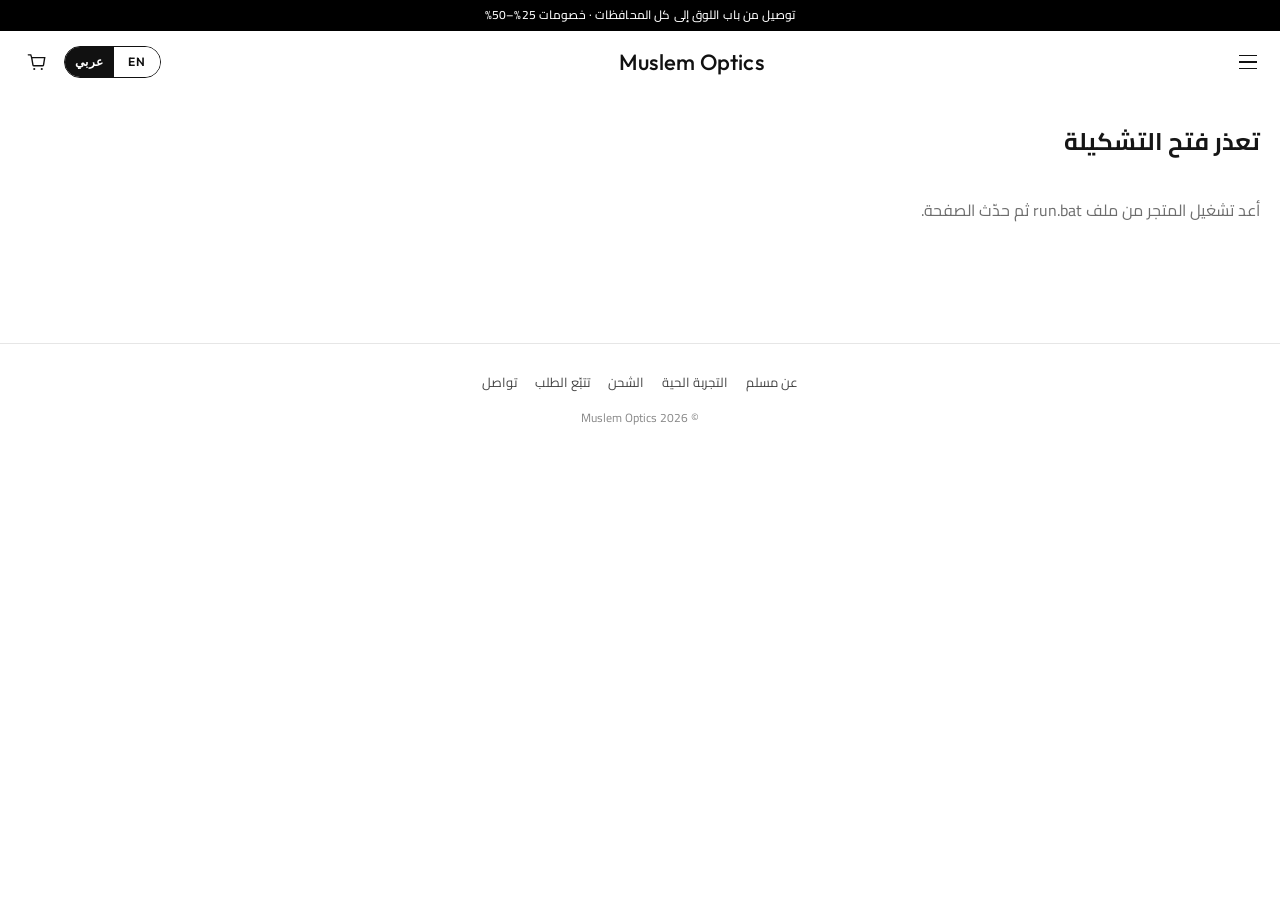
==== commit fae1ac21: "Publish the shop so anyone can open it in a browser." ====
--- a/web/index.html
+++ b/web/index.html
@@ -13,68 +13,82 @@
   <link rel="stylesheet" href="styles.css">
 </head>
 <body>
-  <a class="skip" href="#view">تخطَّ إلى المحتوى</a>
+  <a class="skip" href="#view" data-i18n="skip">تخطَّ إلى المحتوى</a>
   <div class="sticky-top">
-    <div class="announce">توصيل من باب اللوق إلى كل المحافظات · خصومات 25%–50%</div>
+    <div class="announce" data-i18n="announce">توصيل من باب اللوق إلى كل المحافظات · خصومات 25%–50%</div>
     <header class="header">
-      <button type="button" class="menu-btn" id="open-menu" aria-expanded="false" aria-controls="side-menu" aria-label="القائمة">
+      <button type="button" class="menu-btn" id="open-menu" aria-expanded="false" aria-controls="side-menu" data-i18n-aria="menu" aria-label="القائمة">
         <span></span><span></span><span></span>
       </button>
       <a class="logo" href="#/">Muslem Optics</a>
-      <a class="icon-btn cart-link" href="#/cart" aria-label="السلة">
+      <div class="lang-switch" role="group" data-i18n-aria="language" aria-label="اللغة">
+        <button type="button" data-set-lang="ar" aria-pressed="true">عربي</button>
+        <button type="button" data-set-lang="en" aria-pressed="false">EN</button>
+      </div>
+      <a class="icon-btn cart-link" href="#/cart" data-i18n-aria="cart" aria-label="السلة">
         <svg viewBox="0 0 24 24" aria-hidden="true"><path d="M6.2 7.2h14.2l-1.3 8.1a1 1 0 0 1-1 .8H8.6a1 1 0 0 1-1-.8L6.2 7.2Z" fill="none" stroke="currentColor" stroke-width="1.5"/><path d="M6.2 7.2 5.2 4.2H2.5" fill="none" stroke="currentColor" stroke-width="1.5" stroke-linecap="round"/><circle cx="9" cy="19.6" r="1.15" fill="currentColor"/><circle cx="17.2" cy="19.6" r="1.15" fill="currentColor"/></svg>
         <span id="cart-count" hidden>0</span>
       </a>
     </header>
   </div>
   <div class="scrim" id="menu-scrim" hidden></div>
-  <aside id="side-menu" class="side-menu" aria-label="التصنيفات">
+  <aside id="side-menu" class="side-menu" data-i18n-aria="categories" aria-label="التصنيفات">
     <div class="side-head">
-      <button type="button" id="close-menu" aria-label="إغلاق">×</button>
-      <button type="button" class="side-search" id="open-search">بحث</button>
+      <button type="button" id="close-menu" data-i18n-aria="close" aria-label="إغلاق">×</button>
+      <button type="button" class="side-search" id="open-search" data-i18n="search">بحث</button>
+    </div>
+    <div class="side-lang">
+      <span data-i18n="language">اللغة</span>
+      <div class="lang-switch" role="group" data-i18n-aria="language" aria-label="اللغة">
+        <button type="button" data-set-lang="ar" aria-pressed="true">عربي</button>
+        <button type="button" data-set-lang="en" aria-pressed="false">EN</button>
+      </div>
     </div>
     <nav>
-      <a href="#/shop?audience=رجالي" data-nav="men"><span>رجالي</span><small>MEN</small></a>
-      <a href="#/shop?audience=حريمي" data-nav="women"><span>حريمي</span><small>WOMEN</small></a>
-      <a href="#/shop?audience=أطفال" data-nav="kids"><span>أطفالي</span><small>KIDS</small></a>
-      <a href="#/shop?kind=شمسية" data-nav="sun"><span>نظارات شمسية</span></a>
-      <a href="#/shop?kind=طبية" data-nav="medical"><span>نظارات طبية</span></a>
-      <a href="#/shop?sort=sold" data-nav="best"><span>الأكثر مبيعاً</span><small>BESTSELLERS</small></a>
-      <a href="#/shop?deal=1" data-nav="sale"><span>عروض وخصومات</span><small>25%–50% OFF</small></a>
+      <a href="#/shop?audience=رجالي" data-nav="men"><span data-i18n="men">رجالي</span><small>MEN</small></a>
+      <a href="#/shop?audience=حريمي" data-nav="women"><span data-i18n="women">حريمي</span><small>WOMEN</small></a>
+      <a href="#/shop?audience=أطفال" data-nav="kids"><span data-i18n="kids">أطفالي</span><small>KIDS</small></a>
+      <a href="#/shop?kind=شمسية" data-nav="sun"><span data-i18n="sun">نظارات شمسية</span></a>
+      <a href="#/shop?kind=طبية" data-nav="medical"><span data-i18n="medical">نظارات طبية</span></a>
+      <a href="#/shop?category=رياضي" data-nav="sports"><span data-i18n="sports">نظارات رياضية</span><small>SPORTS</small></a>
+      <a href="#/shop?kind=قراءة" data-nav="reading"><span data-i18n="reading">نظارات قراءة</span><small>READING GLASSES</small></a>
+      <a href="#/lenses" data-nav="lenses"><span data-i18n="lensTypes">أنواع العدسات</span><small>LENS TYPES</small></a>
+      <a href="#/shop?sort=sold" data-nav="best"><span data-i18n="bestsellers">الأكثر مبيعاً</span><small>BESTSELLERS</small></a>
+      <a href="#/shop?deal=1" data-nav="sale"><span data-i18n="saleMenu">عروض وخصومات</span><small>25%–50% OFF</small></a>
     </nav>
   </aside>
   <main id="view" tabindex="-1">
-    <p class="loading">جاري فتح المتجر…</p>
+    <p class="loading" data-i18n="loading">جاري فتح المتجر…</p>
   </main>
   <footer class="footer">
-    <nav class="fine" aria-label="روابط أسفل الصفحة">
-      <a href="#/about">عن مسلم</a>
-      <a href="#/tryon">التجربة الحية</a>
-      <a href="#/shipping">الشحن</a>
-      <a href="#/track">تتبّع الطلب</a>
-      <a href="#/contact">تواصل</a>
+    <nav class="fine" data-i18n-aria="footerNav" aria-label="روابط أسفل الصفحة">
+      <a href="#/about" data-i18n="about">عن مسلم</a>
+      <a href="#/tryon" data-i18n="tryon">التجربة الحية</a>
+      <a href="#/shipping" data-i18n="shipping">الشحن</a>
+      <a href="#/track" data-i18n="track">تتبّع الطلب</a>
+      <a href="#/contact" data-i18n="contact">تواصل</a>
     </nav>
     <p>© 2026 Muslem Optics</p>
   </footer>
-  <dialog id="search" class="search" aria-label="بحث في التشكيلة">
+  <dialog id="search" class="search" data-i18n-aria="searchLabel" aria-label="بحث في التشكيلة">
     <form class="search-bar" id="search-form">
-      <input id="q" type="search" placeholder="ابحث عن إطار، لون، أو ماركة" autocomplete="off" enterkeyhint="search">
-      <button type="button" id="close-search" aria-label="إغلاق">×</button>
+      <input id="q" type="search" data-i18n-placeholder="searchPh" placeholder="ابحث عن إطار، لون، أو ماركة" autocomplete="off" enterkeyhint="search">
+      <button type="button" id="close-search" data-i18n-aria="close" aria-label="إغلاق">×</button>
     </form>
     <div id="search-results"></div>
   </dialog>
   <dialog id="buy-choice" class="buy-choice" aria-labelledby="buy-choice-title">
-    <button type="button" class="buy-close" id="buy-close" aria-label="إغلاق">×</button>
-    <p class="kicker">شراء</p>
-    <h2 id="buy-choice-title">كيف تريد الإطار؟</h2>
+    <button type="button" class="buy-close" id="buy-close" data-i18n-aria="close" aria-label="إغلاق">×</button>
+    <p class="kicker" data-i18n="buy">شراء</p>
+    <h2 id="buy-choice-title" data-i18n="buyTitle">كيف تريد الإطار؟</h2>
     <p id="buy-choice-name" class="buy-name"></p>
     <div class="choice-actions">
-      <button type="button" class="btn block" id="buy-plain">بدون عدسات</button>
-      <button type="button" class="btn ghost block" id="buy-rx">بعدسات طبية</button>
+      <button type="button" class="btn block" id="buy-plain" data-i18n="buyPlain">بدون عدسات</button>
+      <button type="button" class="btn ghost block" id="buy-rx" data-i18n="buyRx">بعدسات طبية</button>
     </div>
     <div id="buy-wa" class="buy-wa" hidden>
-      <p>أرسل الكشف والعدسة المحددة مباشرة إلى المحل.</p>
-      <a class="btn wa block" id="buy-wa-link" href="https://wa.me/201148005679" target="_blank" rel="noopener">واتساب</a>
+      <p data-i18n="buyRxHelp">أرسل الكشف والعدسة المحددة مباشرة إلى المحل.</p>
+      <a class="btn wa block" id="buy-wa-link" href="https://wa.me/201148005679" target="_blank" rel="noopener" data-i18n="whatsapp">واتساب</a>
     </div>
   </dialog>
   <div id="toast" class="toast" hidden role="status"></div>
--- a/web/styles.css
+++ b/web/styles.css
@@ -54,13 +54,45 @@
   line-height: 1.4;
 }
 .header {
-  direction: ltr;
-  display: grid;
-  grid-template-columns: 48px 1fr 48px;
+  display: grid;
+  grid-template-columns: 48px 1fr auto 48px;
   align-items: center;
   height: 62px;
   padding: 0 10px;
   background: #fff;
+  gap: 6px;
+}
+.lang-switch {
+  display: inline-flex;
+  border: 1px solid #111;
+  border-radius: 999px;
+  overflow: hidden;
+  direction: ltr;
+}
+.lang-switch button {
+  border: 0;
+  background: #fff;
+  color: #111;
+  min-width: 46px;
+  padding: 5px 10px;
+  font-family: Outfit, "Segoe UI", sans-serif;
+  font-size: 12px;
+  font-weight: 600;
+  letter-spacing: 0.04em;
+  cursor: pointer;
+}
+.lang-switch button[aria-pressed="true"] {
+  background: #111;
+  color: #fff;
+}
+.side-lang {
+  display: flex;
+  align-items: center;
+  justify-content: space-between;
+  gap: 12px;
+  padding: 8px 0 14px;
+  border-bottom: 1px solid #ececec;
+  font-weight: 700;
 }
 .logo {
   text-align: center;
@@ -98,7 +130,7 @@
 .side-menu {
   position: fixed;
   top: 0;
-  left: 0;
+  inset-inline-start: 0;
   z-index: 70;
   width: min(320px, 86vw);
   height: 100%;
@@ -109,7 +141,9 @@
   padding: 8px 22px 28px;
   overflow: auto;
 }
-.side-menu.is-open { transform: translateX(0); }
+html[dir="rtl"] .side-menu { transform: translateX(105%); }
+.side-menu.is-open,
+html[dir="rtl"] .side-menu.is-open { transform: translateX(0); }
 .side-head {
   display: flex;
   align-items: center;
@@ -135,13 +169,26 @@
   font-weight: 600;
 }
 .side-menu nav a[aria-current="page"] { box-shadow: inset -3px 0 0 #111; }
+html[dir="rtl"] .side-menu nav a[aria-current="page"] { box-shadow: inset 3px 0 0 #111; }
 .side-menu small {
   font-family: Outfit, sans-serif;
   font-size: 11px;
   font-weight: 500;
-  letter-spacing: 0.12em;
+  letter-spacing: 0.08em;
   color: #8a8a8a;
-}
+  white-space: nowrap;
+}
+.lens-list { display: grid; gap: 12px; margin-top: 8px; }
+.lens-card {
+  border: 1px solid var(--line);
+  padding: 18px 16px;
+  display: grid;
+  gap: 4px;
+  background: #fff;
+}
+.lens-card h2 { font-size: 20px; }
+.lens-card p { color: var(--muted); }
+.lens-card strong { font-size: 18px; }
 body.menu-open { overflow: hidden; }
 .icon-btn {
   width: 42px;
@@ -169,6 +216,26 @@
   line-height: 16px;
   text-align: center;
 }
+.vto-banner {
+  background: #111;
+  color: #fff;
+  text-align: center;
+  padding: 42px 20px 36px;
+}
+.vto-kicker {
+  font-family: Outfit, sans-serif;
+  letter-spacing: 0.16em;
+  font-size: 12px;
+  margin-bottom: 10px;
+  color: rgba(255, 255, 255, 0.72);
+}
+.vto-banner h2 {
+  font-size: clamp(30px, 5vw, 56px);
+  font-weight: 800;
+  line-height: 1.25;
+  margin-bottom: 8px;
+}
+.vto-banner p { font-size: 18px; margin-bottom: 18px; }
 .shop-grid { padding: 8px 0 56px; background: #fff; }
 .grid-title {
   font-size: 22px;
@@ -318,8 +385,7 @@
 .flags {
   position: absolute;
   top: 0;
-  left: 0;
-  right: auto;
+  inset-inline-start: 0;
   display: flex;
   flex-direction: column;
   align-items: flex-start;
@@ -655,6 +721,8 @@
   .line { grid-template-columns: 88px 1fr; }
   .line .line-price { grid-column: 2; }
   .hero-copy h1 { font-size: 38px; }
+  .logo { font-size: 16px; }
+  .lang-switch button { min-width: 40px; padding: 5px 8px; }
 }
 
 @media (prefers-reduced-motion: reduce) {
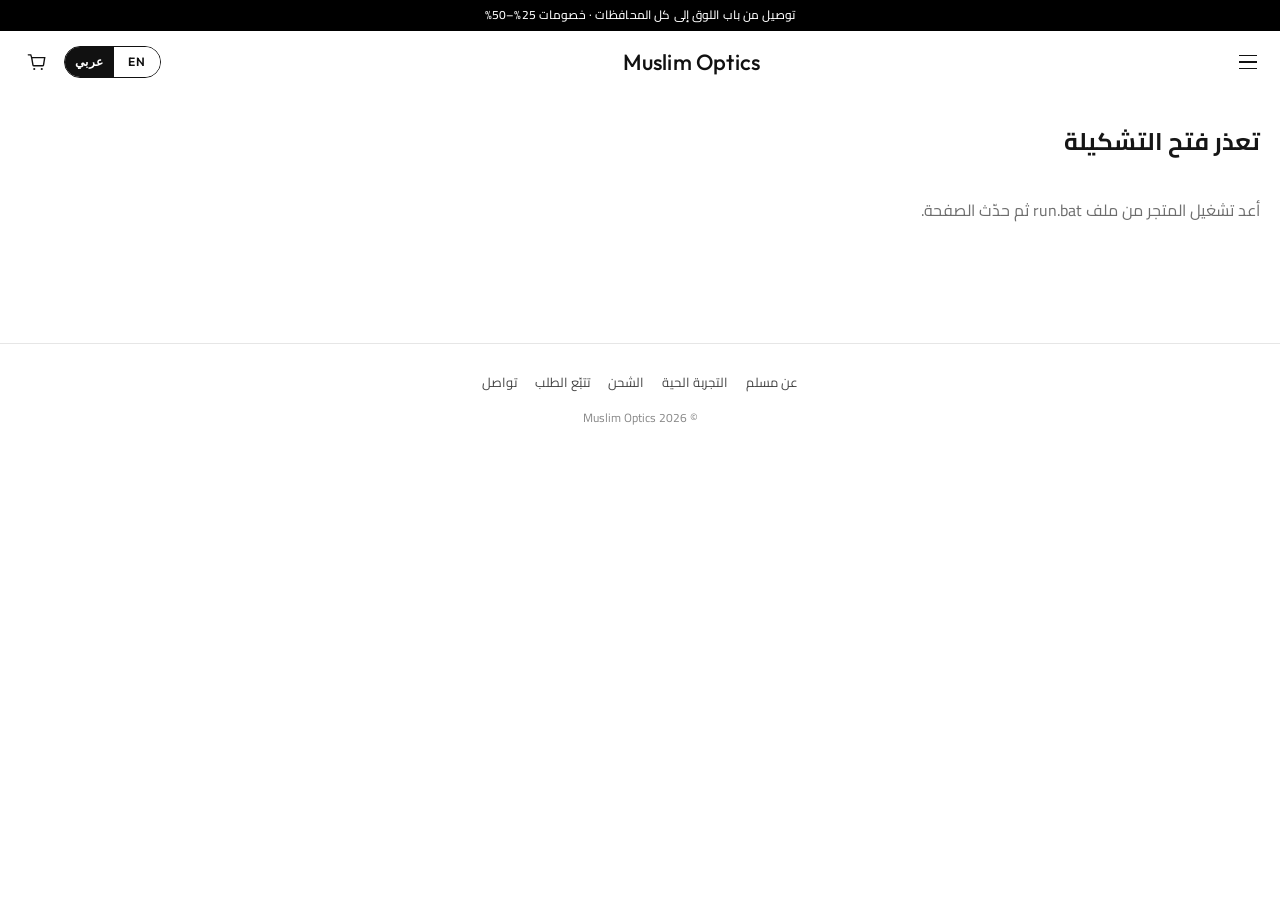
==== commit a6abfe68: "Spell the shop name Muslim to match the domain. Co-authored-by: Cursor <cursoragent@cursor.com>" ====
--- a/web/index.html
+++ b/web/index.html
@@ -3,8 +3,8 @@
 <head>
   <meta charset="utf-8">
   <meta name="viewport" content="width=device-width, initial-scale=1">
-  <title>مسلم | Muslem Optics</title>
-  <meta name="description" content="مسلم - Muslem Optics في باب اللوق. نظارات طبية وشمسية، تجربة حية على الوجه، وتوصيل لكل المحافظات.">
+  <title>مسلم | Muslim Optics</title>
+  <meta name="description" content="مسلم - Muslim Optics في باب اللوق. نظارات طبية وشمسية، تجربة حية على الوجه، وتوصيل لكل المحافظات.">
   <meta name="theme-color" content="#111111">
   <link rel="icon" href="favicon.png" type="image/png">
   <link rel="preconnect" href="https://fonts.googleapis.com">
@@ -20,7 +20,7 @@
       <button type="button" class="menu-btn" id="open-menu" aria-expanded="false" aria-controls="side-menu" data-i18n-aria="menu" aria-label="القائمة">
         <span></span><span></span><span></span>
       </button>
-      <a class="logo" href="#/">Muslem Optics</a>
+      <a class="logo" href="#/">Muslim Optics</a>
       <div class="lang-switch" role="group" data-i18n-aria="language" aria-label="اللغة">
         <button type="button" data-set-lang="ar" aria-pressed="true">عربي</button>
         <button type="button" data-set-lang="en" aria-pressed="false">EN</button>
@@ -68,7 +68,7 @@
       <a href="#/track" data-i18n="track">تتبّع الطلب</a>
       <a href="#/contact" data-i18n="contact">تواصل</a>
     </nav>
-    <p>© 2026 Muslem Optics</p>
+    <p>© 2026 Muslim Optics</p>
   </footer>
   <dialog id="search" class="search" data-i18n-aria="searchLabel" aria-label="بحث في التشكيلة">
     <form class="search-bar" id="search-form">
